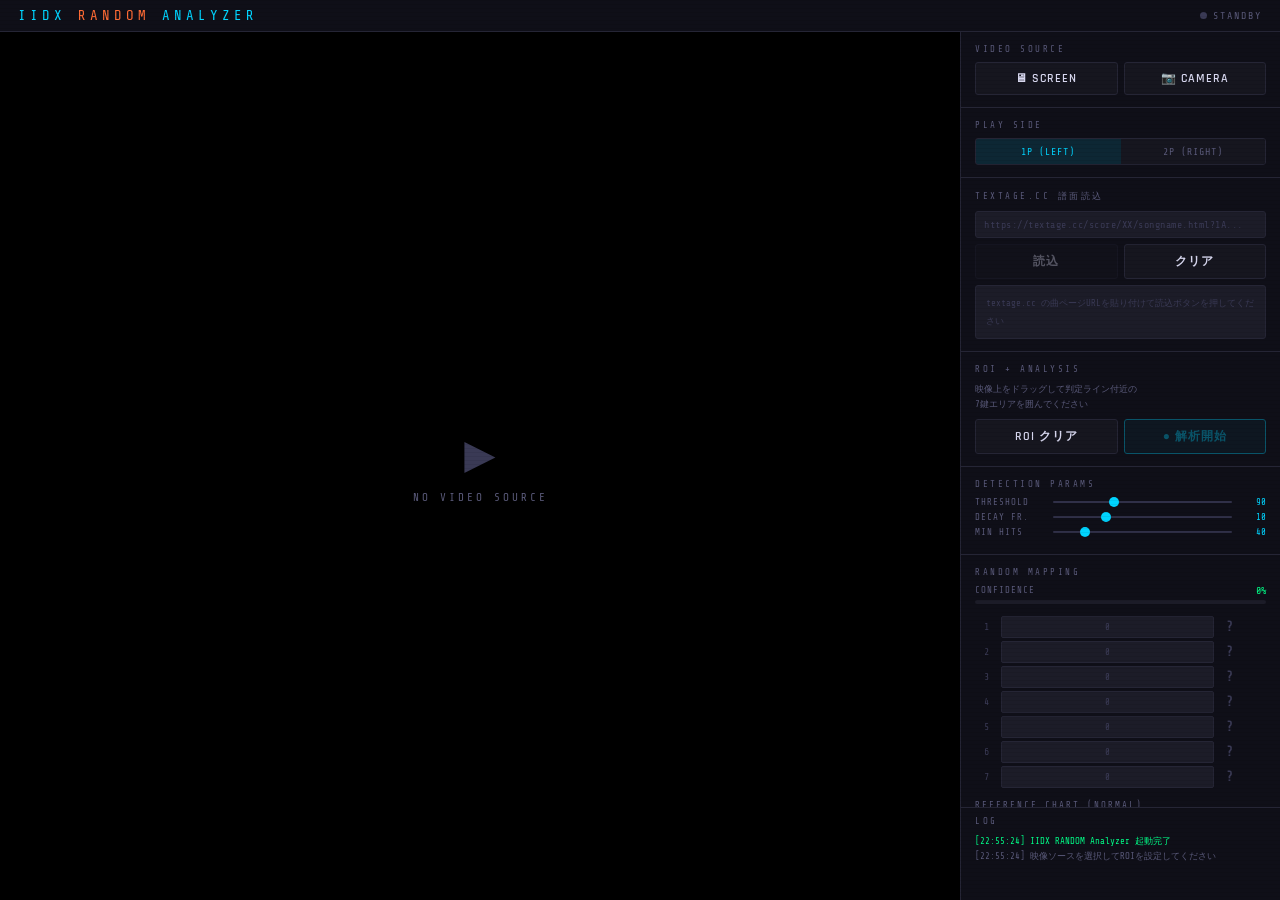
==== iidx_random_analyzer.html @ 2519cf81 "initial commit" ====
<!DOCTYPE html>
<html lang="ja">
<head>
<meta charset="UTF-8">
<meta name="viewport" content="width=device-width, initial-scale=1.0">
<title>IIDX RANDOM Analyzer</title>
<style>
@import url('https://fonts.googleapis.com/css2?family=Share+Tech+Mono&family=Rajdhani:wght@400;600;700&display=swap');

:root {
  --bg: #08080e;
  --surface: #0f0f18;
  --surface2: #16161f;
  --surface3: #1c1c28;
  --border: #252535;
  --border2: #303048;
  --accent: #00d4ff;
  --accent-dim: rgba(0,212,255,0.12);
  --accent2: #ff6b35;
  --text: #d8d8f0;
  --text-muted: #5a5a7a;
  --text-dim: #3a3a55;
  --green: #00ff88;
  --yellow: #ffcc00;
  --red: #ff4455;
  --lane-black: #ff3355;
  --lane-white: #e8e8ff;
  --scratch: #4488ff;
  --font-mono: 'Share Tech Mono', monospace;
  --font-ui: 'Rajdhani', sans-serif;
}

*, *::before, *::after { box-sizing: border-box; margin: 0; padding: 0; }

body {
  background: var(--bg);
  color: var(--text);
  font-family: var(--font-ui);
  height: 100vh;
  overflow: hidden;
  display: flex;
  flex-direction: column;
}

/* scanlines */
body::after {
  content: '';
  position: fixed; inset: 0;
  background: repeating-linear-gradient(0deg,transparent,transparent 3px,rgba(0,0,0,0.06) 3px,rgba(0,0,0,0.06) 4px);
  pointer-events: none;
  z-index: 9998;
}

/* ─── HEADER ─── */
.header {
  display: flex;
  align-items: center;
  justify-content: space-between;
  padding: 8px 18px;
  background: var(--surface);
  border-bottom: 1px solid var(--border);
  flex-shrink: 0;
  position: relative;
  z-index: 10;
}
.logo {
  font-family: var(--font-mono);
  font-size: 14px;
  letter-spacing: 4px;
  color: var(--accent);
}
.logo em { color: var(--accent2); font-style: normal; }
.header-right { display: flex; align-items: center; gap: 16px; }
.status-pill {
  display: flex; align-items: center; gap: 6px;
  font-family: var(--font-mono); font-size: 10px;
  letter-spacing: 2px; color: var(--text-muted);
}
.status-dot {
  width: 7px; height: 7px; border-radius: 50%;
  background: var(--text-dim);
  transition: background 0.3s, box-shadow 0.3s;
}
.status-dot.live { background: var(--green); box-shadow: 0 0 8px var(--green); animation: blink 1.5s infinite; }
.status-dot.detect { background: var(--yellow); box-shadow: 0 0 8px var(--yellow); animation: blink 0.7s infinite; }
.status-dot.error { background: var(--red); }
@keyframes blink { 0%,100%{opacity:1} 50%{opacity:.3} }

/* ─── MAIN LAYOUT ─── */
.main {
  display: grid;
  grid-template-columns: 1fr 320px;
  flex: 1;
  overflow: hidden;
}

/* ─── VIDEO PANEL ─── */
.video-panel {
  position: relative;
  background: #000;
  overflow: hidden;
}
video, #overlayCanvas, #roiCanvas {
  position: absolute; inset: 0;
  width: 100%; height: 100%;
  object-fit: contain;
}
#overlayCanvas { z-index: 2; pointer-events: none; }
#roiCanvas { z-index: 3; }

.no-source {
  position: absolute; inset: 0; z-index: 4;
  display: flex; flex-direction: column;
  align-items: center; justify-content: center; gap: 10px;
}
.no-source-icon {
  font-family: var(--font-mono);
  font-size: 52px; color: var(--text-dim);
  line-height: 1;
}
.no-source-text {
  font-family: var(--font-mono);
  font-size: 11px; letter-spacing: 3px; color: var(--text-muted);
}

/* ─── RIGHT PANEL ─── */
.right-panel {
  background: var(--surface);
  border-left: 1px solid var(--border);
  display: flex;
  flex-direction: column;
  overflow: hidden;
}

.panel-block {
  padding: 12px 14px;
  border-bottom: 1px solid var(--border);
  flex-shrink: 0;
}
.block-title {
  font-family: var(--font-mono);
  font-size: 9px; letter-spacing: 2.5px;
  color: var(--text-muted);
  margin-bottom: 8px;
  text-transform: uppercase;
}

/* ─── BUTTONS ─── */
.btn-row { display: flex; gap: 6px; }
.btn {
  flex: 1; padding: 8px 6px;
  background: var(--surface2);
  border: 1px solid var(--border);
  color: var(--text);
  font-family: var(--font-ui); font-weight: 600; font-size: 12px;
  letter-spacing: 1px; cursor: pointer; border-radius: 3px;
  transition: border-color 0.15s, color 0.15s, background 0.15s;
  white-space: nowrap;
}
.btn:hover:not(:disabled) { border-color: var(--accent); color: var(--accent); }
.btn:disabled { opacity: 0.35; cursor: not-allowed; }
.btn.on { border-color: var(--accent); background: var(--accent-dim); color: var(--accent); }
.btn.danger { border-color: var(--red); color: var(--red); }
.btn.danger:hover { background: rgba(255,68,85,0.08); }

/* ─── SIDE TOGGLE ─── */
.side-toggle {
  display: flex;
  border: 1px solid var(--border); border-radius: 3px; overflow: hidden;
}
.side-btn {
  flex: 1; padding: 7px;
  background: var(--surface2);
  border: none; cursor: pointer;
  font-family: var(--font-mono); font-size: 10px; letter-spacing: 1px;
  color: var(--text-muted);
  transition: background 0.15s, color 0.15s;
}
.side-btn.on { background: var(--accent-dim); color: var(--accent); }

/* ─── TEXTAGE SECTION ─── */
.url-input {
  width: 100%;
  background: var(--surface3);
  border: 1px solid var(--border);
  color: var(--text);
  font-family: var(--font-mono);
  font-size: 10px; letter-spacing: 0.5px;
  padding: 7px 8px; border-radius: 3px;
  margin-bottom: 6px;
  outline: none;
}
.url-input:focus { border-color: var(--accent); }
.url-input::placeholder { color: var(--text-dim); }

.chart-info-box {
  background: var(--surface3);
  border: 1px solid var(--border);
  border-radius: 3px;
  padding: 8px 10px;
  font-family: var(--font-mono);
  font-size: 10px; line-height: 1.8;
  color: var(--text-muted);
  min-height: 50px;
}
.chart-info-box .info-title { color: var(--accent); font-size: 11px; }
.chart-info-box .info-meta { color: var(--text-muted); }

/* ─── LANE MAPPING ─── */
.mapping-scroll {
  flex: 1; overflow-y: auto;
  padding: 12px 14px;
}

.conf-row {
  display: flex; justify-content: space-between; align-items: center;
  margin-bottom: 4px;
}
.conf-label { font-family: var(--font-mono); font-size: 9px; letter-spacing: 1px; color: var(--text-muted); }
.conf-pct { font-family: var(--font-mono); font-size: 10px; color: var(--green); }
.conf-track {
  height: 4px; background: var(--surface3); border-radius: 2px; margin-bottom: 12px; overflow: hidden;
}
.conf-fill {
  height: 100%; width: 0%; border-radius: 2px;
  background: var(--green);
  transition: width 0.5s, background 0.3s;
}

/* lane rows */
.lane-rows { display: flex; flex-direction: column; gap: 3px; margin-bottom: 12px; }
.lane-row {
  display: grid;
  grid-template-columns: 22px 1fr 22px 22px;
  align-items: center; gap: 4px;
}
.lane-idx {
  font-family: var(--font-mono); font-size: 10px;
  color: var(--text-dim); text-align: center;
}
.lane-bar-wrap {
  position: relative; height: 22px;
  background: var(--surface3);
  border: 1px solid var(--border);
  border-radius: 2px; overflow: hidden;
}
.lane-bar-fill {
  position: absolute; left: 0; top: 0; bottom: 0; width: 0%;
  transition: width 0.15s, background 0.3s;
}
.lane-bar-text {
  position: absolute; inset: 0;
  display: flex; align-items: center; justify-content: center;
  font-family: var(--font-mono); font-size: 9px;
  color: var(--text-muted);
  pointer-events: none;
}
.lane-orig {
  font-family: var(--font-mono); font-size: 13px; font-weight: bold;
  text-align: center;
}
.lane-orig.white { color: var(--lane-white); }
.lane-orig.black { color: var(--lane-black); }
.lane-orig.unknown { color: var(--text-dim); }
.lane-match {
  font-size: 11px; text-align: center;
}

/* chart reference preview */
.chart-ref-title {
  font-family: var(--font-mono); font-size: 9px; letter-spacing: 2px;
  color: var(--text-muted); margin-bottom: 6px;
}
.chart-ref-canvas-wrap {
  background: var(--surface3);
  border: 1px solid var(--border);
  border-radius: 3px;
  overflow: hidden;
  height: 120px;
  position: relative;
}
#chartRefCanvas {
  width: 100%; height: 100%;
}

/* ─── PARAMS ─── */
.param-row {
  display: flex; align-items: center; gap: 6px; margin-bottom: 5px;
}
.param-name {
  font-family: var(--font-mono); font-size: 9px; letter-spacing: 1px;
  color: var(--text-muted); min-width: 72px;
}
.param-val {
  font-family: var(--font-mono); font-size: 9px; color: var(--accent);
  min-width: 28px; text-align: right;
}
input[type=range] {
  flex: 1; -webkit-appearance: none; appearance: none;
  height: 2px; background: var(--border2); border-radius: 1px; outline: none;
}
input[type=range]::-webkit-slider-thumb {
  -webkit-appearance: none; width: 10px; height: 10px;
  border-radius: 50%; background: var(--accent); cursor: pointer;
}

/* ─── LOG ─── */
.log-block {
  padding: 8px 14px 10px;
  border-top: 1px solid var(--border);
  flex-shrink: 0;
}
#logBox {
  font-family: var(--font-mono); font-size: 9px;
  color: var(--text-muted);
  height: 56px; overflow-y: auto; line-height: 1.7;
}
.log-ok { color: var(--green); }
.log-warn { color: var(--yellow); }
.log-info { color: var(--accent); }
.log-err { color: var(--red); }

/* ─── ROI MODE ─── */
#roiCanvas.drawing { cursor: crosshair; }

/* scrollbar */
::-webkit-scrollbar { width: 3px; height: 3px; }
::-webkit-scrollbar-track { background: transparent; }
::-webkit-scrollbar-thumb { background: var(--border2); border-radius: 2px; }

/* loading spinner */
.spinner {
  display: inline-block; width: 10px; height: 10px;
  border: 1.5px solid var(--border2); border-top-color: var(--accent);
  border-radius: 50%; animation: spin 0.6s linear infinite; margin-left: 6px;
}
@keyframes spin { to { transform: rotate(360deg); } }
</style>
</head>
<body>

<header class="header">
  <div class="logo">IIDX <em>RANDOM</em> ANALYZER</div>
  <div class="header-right">
    <div class="status-pill">
      <div class="status-dot" id="statusDot"></div>
      <span id="statusLabel">STANDBY</span>
    </div>
  </div>
</header>

<div class="main">
  <!-- ── 左: 映像 ── -->
  <div class="video-panel">
    <video id="srcVideo" autoplay muted playsinline></video>
    <canvas id="overlayCanvas"></canvas>
    <canvas id="roiCanvas"></canvas>
    <div class="no-source" id="noSource">
      <div class="no-source-icon">▶</div>
      <div class="no-source-text">NO VIDEO SOURCE</div>
    </div>
  </div>

  <!-- ── 右: コントロール ── -->
  <div class="right-panel">

    <!-- 映像ソース -->
    <div class="panel-block">
      <div class="block-title">VIDEO SOURCE</div>
      <div class="btn-row">
        <button class="btn" id="btnScreen" onclick="startSource('screen')">🖥 SCREEN</button>
        <button class="btn" id="btnCamera" onclick="startSource('camera')">📷 CAMERA</button>
        <button class="btn danger" id="btnStop" onclick="stopSource()" style="display:none">■ STOP</button>
      </div>
    </div>

    <!-- プレイサイド -->
    <div class="panel-block">
      <div class="block-title">PLAY SIDE</div>
      <div class="side-toggle">
        <button class="side-btn on" id="s1p" onclick="setSide('1P')">1P (LEFT)</button>
        <button class="side-btn" id="s2p" onclick="setSide('2P')">2P (RIGHT)</button>
      </div>
    </div>

    <!-- textage.cc 譜面取得 -->
    <div class="panel-block">
      <div class="block-title">TEXTAGE.CC 譜面読込</div>
      <input class="url-input" id="textageUrl"
        placeholder="https://textage.cc/score/XX/songname.html?1A..."
        oninput="onUrlInput(this.value)">
      <div class="btn-row" style="margin-bottom:6px">
        <button class="btn" id="btnFetch" onclick="fetchChart()" disabled>読込</button>
        <button class="btn" onclick="clearChart()">クリア</button>
      </div>
      <div class="chart-info-box" id="chartInfoBox">
        <span style="color:var(--text-dim);font-size:9px">textage.cc の曲ページURLを貼り付けて読込ボタンを押してください</span>
      </div>
    </div>

    <!-- ROI 設定 + 解析 -->
    <div class="panel-block">
      <div class="block-title">ROI + ANALYSIS</div>
      <div style="font-family:var(--font-mono);font-size:9px;color:var(--text-muted);margin-bottom:6px;line-height:1.7" id="roiHintText">
        映像上をドラッグして判定ライン付近の<br>7鍵エリアを囲んでください
      </div>
      <div class="btn-row">
        <button class="btn" onclick="clearROI()">ROI クリア</button>
        <button class="btn on" id="btnAnalyze" onclick="toggleAnalysis()" disabled>● 解析開始</button>
      </div>
    </div>

    <!-- 検出パラメータ -->
    <div class="panel-block">
      <div class="block-title">DETECTION PARAMS</div>
      <div class="param-row">
        <span class="param-name">THRESHOLD</span>
        <input type="range" id="prThreshold" min="20" max="230" value="90" oninput="setParam('threshold',+this.value)">
        <span class="param-val" id="pvThreshold">90</span>
      </div>
      <div class="param-row">
        <span class="param-name">DECAY FR.</span>
        <input type="range" id="prDecay" min="2" max="30" value="10" oninput="setParam('decay',+this.value)">
        <span class="param-val" id="pvDecay">10</span>
      </div>
      <div class="param-row">
        <span class="param-name">MIN HITS</span>
        <input type="range" id="prMinHits" min="10" max="200" value="40" oninput="setParam('minHits',+this.value)">
        <span class="param-val" id="pvMinHits">40</span>
      </div>
    </div>

    <!-- レーンマッピング結果 -->
    <div class="mapping-scroll">
      <div class="block-title">RANDOM MAPPING</div>

      <!-- 信頼度 -->
      <div class="conf-row">
        <span class="conf-label">CONFIDENCE</span>
        <span class="conf-pct" id="confPct">0%</span>
      </div>
      <div class="conf-track"><div class="conf-fill" id="confFill"></div></div>

      <!-- レーン行 (JS生成) -->
      <div class="lane-rows" id="laneRows"></div>

      <!-- 正規譜面プレビュー -->
      <div class="chart-ref-title">REFERENCE CHART (NORMAL)</div>
      <div class="chart-ref-canvas-wrap">
        <canvas id="chartRefCanvas"></canvas>
      </div>

      <div class="btn-row" style="margin-top:10px">
        <button class="btn" onclick="resetMapping()">RESET</button>
        <button class="btn" onclick="exportResult()">EXPORT</button>
      </div>
    </div>

    <!-- ログ -->
    <div class="log-block">
      <div class="block-title">LOG</div>
      <div id="logBox"></div>
    </div>

  </div><!-- /right-panel -->
</div><!-- /main -->

<script>
// =====================================================
// 定数
// =====================================================
const LANES = 7; // 1-7鍵
// KEY_TYPE[i] (i=0..6 → lane 1..7): true=白鍵, false=黒鍵
const KEY_TYPE = [false, true, false, true, false, true, false];
// textage.cc base64 文字列
const B64 = "ABCDEFGHIJKLMNOPQRSTUVWXYZabcdefghijklmnopqrstuvwxyz0123456789+/";

// =====================================================
// 状態
// =====================================================
let stream = null;
let analyzeRunning = false;
let rafId = null;
let playSide = '1P';

// ROI: 映像ピクセル座標 (null or {x,y,w,h})
let roi = null;
let dragging = false;
let dragStart = {x:0,y:0};

// 検出パラメータ
let params = { threshold:90, decay:10, minHits:40 };

// 各表示レーン (0-6) の統計
let hitCount   = new Array(LANES).fill(0); // 累積ヒット数
let brightness = new Array(LANES).fill(0); // 直近輝度
let decayTimer = new Array(LANES).fill(0); // アクティブ減衰

// マッピング結果: mappedOrig[dispLane] = origLane(1-7) or null
let mappedOrig = new Array(LANES).fill(null);

// 正規譜面データ (textageから取得)
let chartData = null; // { title, artist, bpm, notes:[[laneIdx(0-6), position],...] }

// =====================================================
// DOM
// =====================================================
const video      = document.getElementById('srcVideo');
const overCanvas = document.getElementById('overlayCanvas');
const roiCanvas  = document.getElementById('roiCanvas');
const octx       = overCanvas.getContext('2d');
const rctx       = roiCanvas.getContext('2d');
const refCanvas  = document.getElementById('chartRefCanvas');
const rfctx      = refCanvas.getContext('2d');
const noSource   = document.getElementById('noSource');

// =====================================================
// ログ
// =====================================================
function log(msg, cls='') {
  const box = document.getElementById('logBox');
  const d = document.createElement('div');
  if(cls) d.className = cls;
  const t = new Date().toLocaleTimeString('ja-JP',{hour:'2-digit',minute:'2-digit',second:'2-digit'});
  d.textContent = `[${t}] ${msg}`;
  box.appendChild(d);
  box.scrollTop = box.scrollHeight;
  while(box.children.length > 80) box.firstChild.remove();
}

// =====================================================
// ステータス
// =====================================================
function setStatus(label, state='') {
  document.getElementById('statusLabel').textContent = label;
  document.getElementById('statusDot').className = 'status-dot' + (state?' '+state:'');
}

// =====================================================
// 映像ソース
// =====================================================
async function startSource(type) {
  try {
    if(stream) stopSource();
    if(type === 'screen') {
      stream = await navigator.mediaDevices.getDisplayMedia({video:{frameRate:60,cursor:'never'},audio:false});
    } else {
      stream = await navigator.mediaDevices.getUserMedia({video:{width:1920,height:1080,frameRate:60},audio:false});
    }
    video.srcObject = stream;
    await video.play();
    noSource.style.display = 'none';
    document.getElementById('btnStop').style.display = '';
    document.getElementById('btnScreen').classList.toggle('on', type==='screen');
    document.getElementById('btnCamera').classList.toggle('on', type==='camera');
    document.getElementById('btnAnalyze').disabled = false;
    setStatus('LIVE', 'live');
    stream.getVideoTracks()[0].onended = () => stopSource();
    video.addEventListener('loadedmetadata', () => {
      const w=video.videoWidth, h=video.videoHeight;
      overCanvas.width = roiCanvas.width = w;
      overCanvas.height = roiCanvas.height = h;
      log(`映像: ${w}×${h}`, 'log-info');
    }, {once:true});
    log(`${type==='screen'?'画面':'カメラ'}キャプチャ開始`, 'log-ok');
  } catch(e) {
    log('映像取得失敗: '+e.message, 'log-err');
  }
}

function stopSource() {
  stream?.getTracks().forEach(t=>t.stop());
  stream = null;
  video.srcObject = null;
  noSource.style.display = '';
  document.getElementById('btnStop').style.display = 'none';
  document.getElementById('btnScreen').classList.remove('on');
  document.getElementById('btnCamera').classList.remove('on');
  document.getElementById('btnAnalyze').disabled = true;
  stopAnalysis();
  setStatus('STANDBY');
  log('映像停止');
}

// =====================================================
// ROI ドラッグ
// =====================================================
function getCanvasPos(e) {
  const r = roiCanvas.getBoundingClientRect();
  const sx = roiCanvas.width / r.width;
  const sy = roiCanvas.height / r.height;
  const cx = e.touches ? e.touches[0].clientX : e.clientX;
  const cy = e.touches ? e.touches[0].clientY : e.clientY;
  return { x:(cx-r.left)*sx, y:(cy-r.top)*sy };
}

roiCanvas.addEventListener('mousedown', e => { if(!stream) return; dragging=true; dragStart=getCanvasPos(e); });
roiCanvas.addEventListener('mousemove', e => {
  if(!dragging) return;
  const p=getCanvasPos(e);
  roi = {x:Math.min(dragStart.x,p.x), y:Math.min(dragStart.y,p.y), w:Math.abs(p.x-dragStart.x), h:Math.abs(p.y-dragStart.y)};
  drawROI();
});
roiCanvas.addEventListener('mouseup', e => {
  dragging=false;
  if(roi?.w>10 && roi?.h>10) {
    document.getElementById('roiHintText').innerHTML = `ROI設定済: ${Math.round(roi.w)}×${Math.round(roi.h)}px<br>解析を開始してください`;
    log(`ROI: x=${Math.round(roi.x)} y=${Math.round(roi.y)} w=${Math.round(roi.w)} h=${Math.round(roi.h)}`, 'log-ok');
  }
});
roiCanvas.addEventListener('touchstart', e=>{e.preventDefault();dragging=true;dragStart=getCanvasPos(e);},{passive:false});
roiCanvas.addEventListener('touchmove', e=>{e.preventDefault();const p=getCanvasPos(e);roi={x:Math.min(dragStart.x,p.x),y:Math.min(dragStart.y,p.y),w:Math.abs(p.x-dragStart.x),h:Math.abs(p.y-dragStart.y)};drawROI();},{passive:false});
roiCanvas.addEventListener('touchend', e=>{dragging=false;},{passive:false});

function drawROI() {
  rctx.clearRect(0,0,roiCanvas.width,roiCanvas.height);
  if(!roi||roi.w<2||roi.h<2) return;
  // ROI外を暗く
  rctx.fillStyle='rgba(0,0,0,0.5)';
  rctx.fillRect(0,0,roiCanvas.width,roiCanvas.height);
  rctx.clearRect(roi.x,roi.y,roi.w,roi.h);
  // 枠
  rctx.strokeStyle='#00d4ff';
  rctx.lineWidth=1.5;
  rctx.strokeRect(roi.x,roi.y,roi.w,roi.h);
  // レーン分割
  rctx.strokeStyle='rgba(0,212,255,0.3)';
  rctx.lineWidth=0.5;
  rctx.setLineDash([3,3]);
  for(let i=1;i<LANES;i++){
    const lx=roi.x+roi.w*(i/LANES);
    rctx.beginPath(); rctx.moveTo(lx,roi.y); rctx.lineTo(lx,roi.y+roi.h); rctx.stroke();
  }
  rctx.setLineDash([]);
  // レーン番号
  rctx.fillStyle='#00d4ff';
  rctx.font='10px "Share Tech Mono"';
  for(let i=0;i<LANES;i++){
    const lx=roi.x+roi.w*((i+0.5)/LANES);
    rctx.fillText(i+1, lx-3, roi.y-5);
  }
}

function clearROI() {
  roi=null;
  rctx.clearRect(0,0,roiCanvas.width,roiCanvas.height);
  document.getElementById('roiHintText').innerHTML='映像上をドラッグして判定ライン付近の<br>7鍵エリアを囲んでください';
  log('ROIクリア');
}

// =====================================================
// 解析
// =====================================================
function toggleAnalysis() {
  if(analyzeRunning) stopAnalysis();
  else startAnalysis();
}

function startAnalysis() {
  if(!stream){log('映像ソースを選択してください','log-warn');return;}
  if(!roi){log('ROIを設定してください','log-warn');return;}
  analyzeRunning=true;
  hitCount.fill(0); brightness.fill(0); decayTimer.fill(0); mappedOrig.fill(null);
  document.getElementById('btnAnalyze').textContent='■ 解析停止';
  setStatus('DETECTING','detect');
  log('解析開始','log-ok');
  loop();
}

function stopAnalysis() {
  analyzeRunning=false;
  if(rafId){cancelAnimationFrame(rafId);rafId=null;}
  document.getElementById('btnAnalyze').textContent='● 解析開始';
  if(stream) setStatus('LIVE','live');
  log('解析停止');
}

function loop() {
  if(!analyzeRunning) return;
  processFrame();
  rafId=requestAnimationFrame(loop);
}

// =====================================================
// フレーム処理 (輝度検出)
// =====================================================
function processFrame() {
  if(!roi||video.readyState<2) return;
  const vw=video.videoWidth, vh=video.videoHeight;
  if(!vw||!vh) return;

  // offscreen canvas でピクセル取得
  const oc=document.createElement('canvas');
  oc.width=vw; oc.height=vh;
  const ox=oc.getContext('2d');
  ox.drawImage(video,0,0);

  const sampleCY = roi.y + roi.h*0.5;
  const sampleHH = Math.max(1, roi.h*0.25);
  const now = performance.now();

  const detected = [];
  for(let l=0;l<LANES;l++){
    const lx = roi.x + roi.w*(l/LANES);
    const lw = roi.w/LANES;
    const sx = Math.floor(lx + lw*0.15);
    const sw = Math.max(1, Math.floor(lw*0.7));
    const sy = Math.floor(sampleCY - sampleHH);
    const sh = Math.max(1, Math.floor(sampleHH*2));
    let img;
    try { img=ox.getImageData(sx,sy,sw,sh); } catch(e){continue;}
    const d=img.data;
    let sum=0;
    for(let p=0;p<d.length;p+=4){
      sum += 0.299*d[p] + 0.587*d[p+1] + 0.114*d[p+2];
    }
    const avg = sum / (sw*sh);
    brightness[l] = avg;
    if(avg > params.threshold){
      detected.push(l);
      hitCount[l]++;
      decayTimer[l] = params.decay;
    } else {
      if(decayTimer[l]>0) decayTimer[l]--;
    }
  }

  updateMapping();
  drawOverlay(detected);
  updateUI();
}

// =====================================================
// RANDOMマッピング推定
// =====================================================
function updateMapping() {
  const total = hitCount.reduce((a,b)=>a+b,0);
  const confEl = document.getElementById('confFill');
  const pctEl  = document.getElementById('confPct');

  if(total < params.minHits) {
    mappedOrig.fill(null);
    confEl.style.width='0%';
    pctEl.textContent='0%';
    return;
  }

  // 白鍵/黒鍵別に頻度で割り当て
  // IIDX標準配列: 1=黒,2=白,3=黒,4=白,5=黒,6=白,7=黒
  // 白鍵は出現頻度高め → 高頻度display laneに白鍵オリジナルを割り当て
  const byFreq = hitCount.map((c,i)=>({lane:i,c})).sort((a,b)=>b.c-a.c);
  const highDisp = byFreq.slice(0,3).map(x=>x.lane).sort((a,b)=>a-b); // 上位3
  const lowDisp  = byFreq.slice(3).map(x=>x.lane).sort((a,b)=>a-b);   // 下位4
  const whiteOrig=[2,4,6], blackOrig=[1,3,5,7];
  const newMap=new Array(LANES).fill(null);

  if(total >= params.minHits) {
    highDisp.forEach((d,i)=>{ if(i<whiteOrig.length) newMap[d]=whiteOrig[i]; });
    lowDisp.forEach((d,i)=>{ if(i<blackOrig.length) newMap[d]=blackOrig[i]; });
  }

  // 正規譜面データがある場合、ノーツ頻度との相関でマッピングを精緻化
  if(chartData && chartData.laneFreq) {
    refineMappingWithChart(newMap, total);
  } else {
    mappedOrig = newMap;
  }

  // 信頼度: データ量 + 分布の均一性
  const avgF=1/LANES;
  const variance=hitCount.reduce((s,c)=>s+Math.pow(c/total-avgF,2),0)/LANES;
  const maxVar=Math.pow(avgF,2)*(LANES-1)/LANES;
  const dataSc=Math.min(1,total/300);
  const uniformSc=chartData ? 0.9 : Math.max(0,1-variance/Math.max(maxVar,1e-9)*3);
  const conf=Math.min(100,Math.round((dataSc*0.55+uniformSc*0.45)*100));
  confEl.style.width=conf+'%';
  confEl.style.background=conf>70?'var(--green)':conf>40?'var(--yellow)':'var(--red)';
  pctEl.textContent=conf+'%';
  pctEl.style.color=conf>70?'var(--green)':conf>40?'var(--yellow)':'var(--red)';
}

// 正規譜面のレーン頻度と実測頻度の相関でマッピング精緻化
function refineMappingWithChart(baseMap, total) {
  if(!chartData?.laneFreq) { mappedOrig=baseMap; return; }
  // chartData.laneFreq[origLane 0-6] = 頻度
  // hitCount[dispLane 0-6] = 実測頻度
  // ハンガリアン法の代わりに最小コストマッチング (LANES=7なので全探索可)
  const orig=[0,1,2,3,4,5,6];
  const disp=[0,1,2,3,4,5,6];
  const ref=chartData.laneFreq;
  const refTotal=ref.reduce((a,b)=>a+b,0)||1;
  const hitTotal=hitCount.reduce((a,b)=>a+b,0)||1;

  // 全7!の順列は5040通り → 軽量化のため貪欲法
  const refNorm=ref.map(v=>v/refTotal);
  const hitNorm=hitCount.map(v=>v/hitTotal);
  // display lane を ref 頻度順に並べたorigとの対応を求める
  const refSorted=[...orig].sort((a,b)=>refNorm[b]-refNorm[a]);
  const hitSorted=[...disp].sort((a,b)=>hitNorm[b]-hitNorm[a]);
  const newMap=new Array(LANES).fill(null);
  // hitSorted[i] (表示レーン) <-> refSorted[i] (元レーン) と対応付け
  hitSorted.forEach((dispLane,i)=>{
    newMap[dispLane] = refSorted[i]+1; // 1-indexed
  });
  mappedOrig = newMap;
}

// =====================================================
// オーバーレイ描画
// =====================================================
function drawOverlay(detected) {
  const w=overCanvas.width, h=overCanvas.height;
  octx.clearRect(0,0,w,h);
  if(!roi) return;

  for(let l=0;l<LANES;l++){
    const lx=roi.x+roi.w*(l/LANES);
    const lw=roi.w/LANES;
    const dr=decayTimer[l]/params.decay;
    if(dr>0){
      const isActive=detected.includes(l);
      octx.fillStyle=isActive?'rgba(0,212,255,0.35)':`rgba(0,212,255,${dr*0.15})`;
      octx.fillRect(lx,roi.y,lw,roi.h);
    }
    // ROI枠
    octx.strokeStyle='rgba(0,212,255,0.6)';
    octx.lineWidth=1.2;
    octx.strokeRect(roi.x,roi.y,roi.w,roi.h);
  }
}

// =====================================================
// UI 更新
// =====================================================
function updateUI() {
  const container=document.getElementById('laneRows');
  container.innerHTML='';
  const total=hitCount.reduce((a,b)=>a+b,0)||1;
  for(let l=0;l<LANES;l++){
    const orig=mappedOrig[l];
    const fillPct=Math.min(100,(brightness[l]/255)*100);
    const active=decayTimer[l]>0;
    const origIsWhite=orig!==null&&KEY_TYPE[orig-1];
    const matchIcon = chartData&&orig!==null ? '✓' : '';

    const row=document.createElement('div');
    row.className='lane-row';
    row.innerHTML=`
      <div class="lane-idx">${l+1}</div>
      <div class="lane-bar-wrap">
        <div class="lane-bar-fill" style="width:${fillPct}%;background:${active?'var(--accent)':'rgba(0,212,255,0.18)'}"></div>
        <div class="lane-bar-text" style="color:${active?'var(--accent)':'var(--text-dim)'}">${Math.round(brightness[l])}</div>
      </div>
      <div class="lane-orig ${orig===null?'unknown':origIsWhite?'white':'black'}">${orig??'?'}</div>
      <div class="lane-match" style="color:var(--green)">${matchIcon}</div>
    `;
    container.appendChild(row);
  }
  drawRefChart();
}

// =====================================================
// 正規譜面プレビュー描画
// =====================================================
function drawRefChart() {
  const cw=refCanvas.width||refCanvas.offsetWidth||200;
  const ch=refCanvas.height||refCanvas.offsetHeight||120;
  refCanvas.width=cw; refCanvas.height=ch;
  rfctx.clearRect(0,0,cw,ch);
  rfctx.fillStyle='#16161f';
  rfctx.fillRect(0,0,cw,ch);

  if(!chartData||!chartData.notes||chartData.notes.length===0){
    rfctx.fillStyle='#3a3a55';
    rfctx.font='9px "Share Tech Mono"';
    rfctx.fillText('NO CHART DATA',8,20);
    return;
  }

  const notes=chartData.notes;
  const laneW=cw/LANES;
  // ノーツを位置ごとに描画（正規配置）
  const maxPos=notes.reduce((m,n)=>Math.max(m,n[1]),0)||1;

  // RANDOMマッピング後の配置を描画 (mappedOrigの逆引き)
  // origToDisp: origLane(1-7) -> dispLane(0-6)
  const origToDisp=new Array(8).fill(-1);
  mappedOrig.forEach((orig,disp)=>{ if(orig!==null) origToDisp[orig]=disp; });

  notes.forEach(([origLane, pos]) => {
    const disp = origToDisp[origLane+1]; // origLane is 0-indexed here
    const targetLane = disp>=0 ? disp : origLane;
    const x = targetLane * laneW;
    const y = ch - (pos/maxPos)*ch;
    const isBlack = !KEY_TYPE[origLane];
    rfctx.fillStyle = isBlack ? 'rgba(255,51,85,0.8)' : 'rgba(220,220,255,0.8)';
    rfctx.fillRect(x+1, y, laneW-2, 3);
  });

  // レーン区切り
  rfctx.strokeStyle='rgba(255,255,255,0.08)';
  rfctx.lineWidth=0.5;
  for(let i=1;i<LANES;i++){
    rfctx.beginPath(); rfctx.moveTo(i*laneW,0); rfctx.lineTo(i*laneW,ch); rfctx.stroke();
  }
}

// =====================================================
// textage.cc 譜面取得・解析
// =====================================================
function onUrlInput(val) {
  const ok = /textage\.cc\/score\/.+\.html/.test(val);
  document.getElementById('btnFetch').disabled = !ok;
}

async function fetchChart() {
  const rawUrl = document.getElementById('textageUrl').value.trim();
  if(!rawUrl) return;

  const infoBox = document.getElementById('chartInfoBox');
  infoBox.innerHTML = '<span style="color:var(--accent)">読込中<span class="spinner"></span></span>';
  log('textage.cc から譜面取得中...', 'log-info');

  try {
    // Anthropic APIを使用してCORS回避しつつ譜面HTMLを取得・解析
    const prompt = `以下のURLはbeatmania IIDXの譜面サイトtextage.ccのページURLです。
このURLのHTMLコンテンツを取得し、その中に含まれるJavaScript形式の譜面データを解析して、
SP(シングルプレー)の譜面情報をJSON形式で返してください。

URL: ${rawUrl}

HTML��は以下のような形式でデータが含まれます:
- genre, title, artist, bpm 変数: 曲情報
- sp[] 配列: 各小節の譜面パターン文字列
- tc[] 配列: BPM変化情報
- lnse 変数: ロングノーツ設定

譜面パターン文字列の解析ルール（textage.cc独自形式）:
B64="ABCDEFGHIJKLMNOPQRSTUVWXYZabcdefghijklmnopqrstuvwxyz0123456789+/"
"#"始まりの場合: "#"の次の文字で種別を判定
- 大文字(C,D,E,F,G,H,I,J等): 白鍵/黒鍵のノーツパターン
- 各B64文字をdecodeして各レーン(1-7,SCR)のノーツ位置を特定

以下のJSON形式で返答してください（コードブロック不要、JSONのみ）:
{
  "title": "曲名",
  "artist": "アーティスト名",
  "bpm": "BPM情報",
  "difficulty": "難易度(NORMAL/HYPER/ANOTHER等)",
  "noteCount": 総ノーツ数,
  "laneFrequency": [lane1のノーツ数, lane2, lane3, lane4, lane5, lane6, lane7],
  "sampleNotes": [[レーン番号0-6, 小節内位置0-383], ...先頭50ノーツのみ]
}
取得できない場合は {"error": "理由"} を返してください。`;

    const res = await fetch('https://api.anthropic.com/v1/messages', {
      method:'POST',
      headers:{'Content-Type':'application/json'},
      body: JSON.stringify({
        model:'claude-sonnet-4-20250514',
        max_tokens:1000,
        tools:[{type:'web_search_20250305',name:'web_search'}],
        messages:[{role:'user',content:prompt}]
      })
    });

    const data = await res.json();
    // テキスト部分を抽出
    const textParts = (data.content||[]).filter(b=>b.type==='text').map(b=>b.text).join('\n');

    let parsed;
    try {
      // JSON部分を抽出
      const jsonMatch = textParts.match(/\{[\s\S]*\}/);
      parsed = jsonMatch ? JSON.parse(jsonMatch[0]) : null;
    } catch(e) {
      parsed = null;
    }

    if(parsed && !parsed.error && parsed.title) {
      applyChartData(parsed, rawUrl);
    } else {
      // フォールバック: URLから難易度・曲名を推測して手動入力モード提示
      const err = parsed?.error || '譜面データを解析できませんでした';
      log('API解析失敗: '+err+' (統計モードで継続)', 'log-warn');
      infoBox.innerHTML = `<span style="color:var(--yellow)">⚠ ${err}<br>統計ベースのマッピングモードで動作します</span>`;
      chartData = null;
    }
  } catch(e) {
    log('取得エラー: '+e.message, 'log-err');
    infoBox.innerHTML = `<span style="color:var(--red)">エラー: ${e.message}</span>`;
    chartData = null;
  }
}

function applyChartData(parsed, url) {
  // URL から難易度判定
  const qs = url.split('?')[1]||'';
  const diffChar = qs.charAt(1)||'';
  const diffMap = {N:'NORMAL',H:'HYPER',A:'ANOTHER',X:'LEGGENDARIA',P:'BEGINNER'};
  const diff = diffMap[diffChar.toUpperCase()]||parsed.difficulty||'UNKNOWN';

  chartData = {
    title: parsed.title,
    artist: parsed.artist,
    bpm: parsed.bpm,
    difficulty: diff,
    noteCount: parsed.noteCount||0,
    laneFreq: parsed.laneFrequency||new Array(7).fill(0),
    notes: (parsed.sampleNotes||[]).map(([l,p])=>[l,p])
  };

  const infoBox=document.getElementById('chartInfoBox');
  infoBox.innerHTML=`
    <div class="info-title">${chartData.title}</div>
    <div class="info-meta">${chartData.artist} / BPM ${chartData.bpm}</div>
    <div class="info-meta">${chartData.difficulty} / ${chartData.noteCount}notes</div>
    <div style="margin-top:4px;color:var(--green);font-size:9px">✓ 譜面データ読込完了</div>
  `;
  log(`譜面読込: ${chartData.title} [${diff}] ${chartData.noteCount}notes`, 'log-ok');
  drawRefChart();
}

function clearChart() {
  chartData=null;
  document.getElementById('textageUrl').value='';
  document.getElementById('btnFetch').disabled=true;
  document.getElementById('chartInfoBox').innerHTML='<span style="color:var(--text-dim);font-size:9px">textage.cc の曲ページURLを貼り付けて読込ボタンを押してください</span>';
  log('譜面データクリア');
  drawRefChart();
}

// =====================================================
// リセット・エクスポート
// =====================================================
function resetMapping() {
  hitCount.fill(0); brightness.fill(0); decayTimer.fill(0); mappedOrig.fill(null);
  document.getElementById('confFill').style.width='0%';
  document.getElementById('confPct').textContent='0%';
  updateUI();
  log('マッピングリセット', 'log-info');
}

function exportResult() {
  const result = {
    timestamp: new Date().toISOString(),
    playSide,
    chartTitle: chartData?.title||null,
    difficulty: chartData?.difficulty||null,
    mapping: mappedOrig.map((orig,disp)=>({
      displayLane: disp+1,
      originalLane: orig,
      keyType: orig===null?null:(KEY_TYPE[orig-1]?'white':'black'),
      hitCount: hitCount[disp]
    })),
    totalHits: hitCount.reduce((a,b)=>a+b,0)
  };
  const a=document.createElement('a');
  a.href=URL.createObjectURL(new Blob([JSON.stringify(result,null,2)],{type:'application/json'}));
  a.download=`iidx_random_${Date.now()}.json`;
  a.click();
  log('エクスポート完了','log-ok');
}

// =====================================================
// パラメータ
// =====================================================
function setParam(name, val) {
  params[name]=val;
  document.getElementById('pv'+name.charAt(0).toUpperCase()+name.slice(1)).textContent=val;
}

// =====================================================
// プレイサイド
// =====================================================
function setSide(side) {
  playSide=side;
  document.getElementById('s1p').classList.toggle('on',side==='1P');
  document.getElementById('s2p').classList.toggle('on',side==='2P');
  log('プレイサイド: '+side);
}

// =====================================================
// 初期化
// =====================================================
(function init(){
  updateUI();
  log('IIDX RANDOM Analyzer 起動完了','log-ok');
  log('映像ソースを選択してROIを設定してください');
  // refCanvas サイズ
  const wrap=document.querySelector('.chart-ref-canvas-wrap');
  if(wrap){
    const obs=new ResizeObserver(()=>{
      refCanvas.width=wrap.offsetWidth;
      refCanvas.height=wrap.offsetHeight;
      drawRefChart();
    });
    obs.observe(wrap);
  }
})();
</script>
</body>
</html>
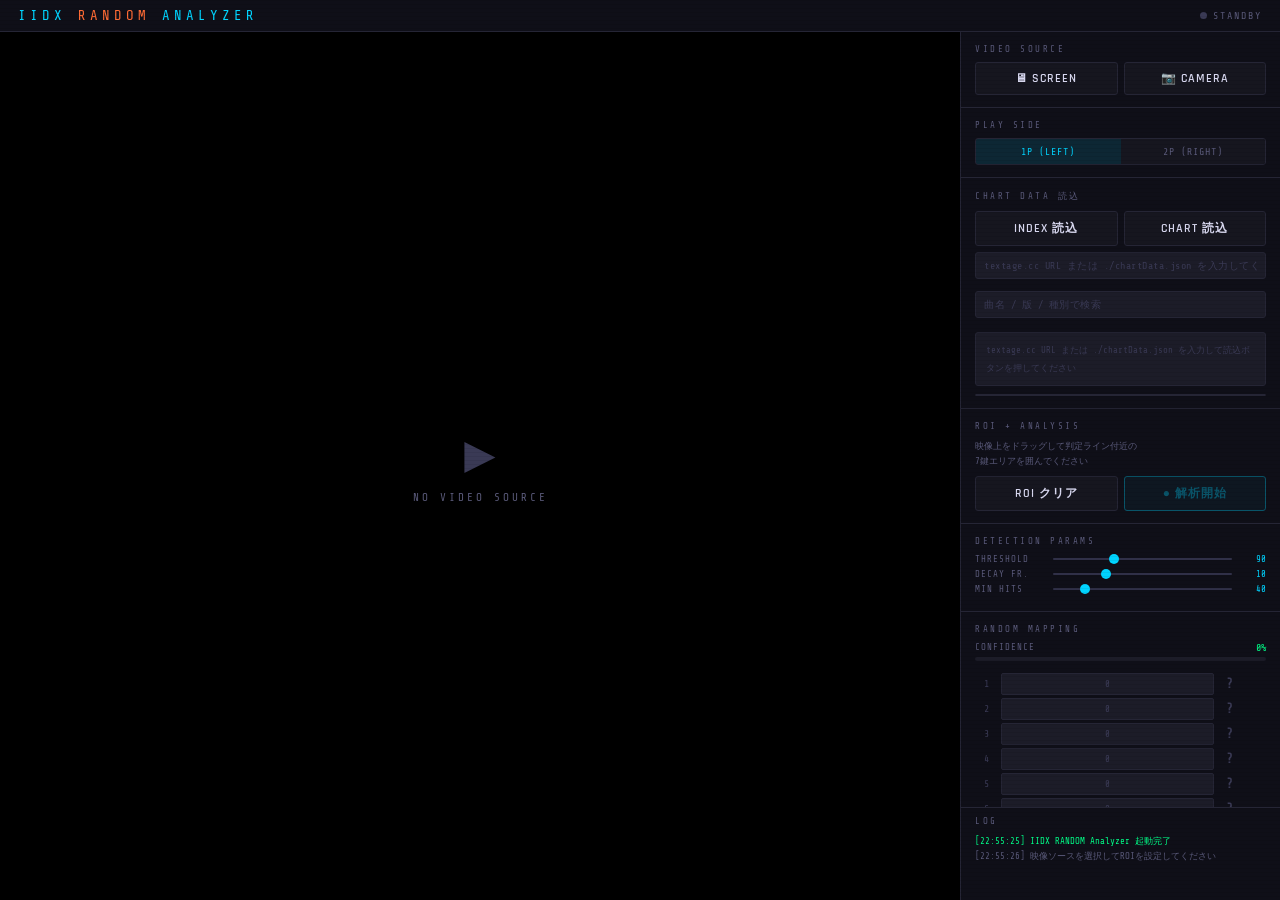
==== commit 228e62bc: "iidx-memoのapiを呼び出す" ====
--- a/iidx_random_analyzer.html
+++ b/iidx_random_analyzer.html
@@ -205,6 +205,29 @@
 }
 .chart-info-box .info-title { color: var(--accent); font-size: 11px; }
 .chart-info-box .info-meta { color: var(--text-muted); }
+.chart-index-list {
+  margin-top: 8px;
+  max-height: 160px;
+  overflow-y: auto;
+  background: var(--surface3);
+  border: 1px solid var(--border);
+  border-radius: 3px;
+}
+.chart-index-item {
+  display: flex;
+  flex-direction: column;
+  gap: 4px;
+  padding: 8px 10px;
+  border-bottom: 1px solid var(--border);
+  cursor: pointer;
+  font-family: var(--font-mono);
+  font-size: 10px;
+}
+.chart-index-item:last-child { border-bottom:none; }
+.chart-index-item:hover { background: rgba(0,212,255,0.08); }
+.chart-index-item.active { background: rgba(0,212,255,0.12); }
+.chart-index-item .item-title { color: var(--text); font-weight: 600; }
+.chart-index-item .item-meta { color: var(--text-dim); font-size: 9px; }
 
 /* ─── LANE MAPPING ─── */
 .mapping-scroll {
@@ -385,17 +408,20 @@
 
     <!-- textage.cc 譜面取得 -->
     <div class="panel-block">
-      <div class="block-title">TEXTAGE.CC 譜面読込</div>
+      <div class="block-title">CHART DATA 読込</div>
+      <div class="btn-row" style="margin-bottom:6px">
+        <button class="btn" id="btnIndexLoad" onclick="fetchChartIndex()">INDEX 読込</button>
+        <button class="btn" id="btnFetch" onclick="fetchChart()">CHART 読込</button>
+      </div>
       <input class="url-input" id="textageUrl"
-        placeholder="https://textage.cc/score/XX/songname.html?1A..."
-        oninput="onUrlInput(this.value)">
-      <div class="btn-row" style="margin-bottom:6px">
-        <button class="btn" id="btnFetch" onclick="fetchChart()" disabled>読込</button>
-        <button class="btn" onclick="clearChart()">クリア</button>
+        placeholder="textage.cc URL または ./chartData.json を入力してください">
+      <div class="btn-row" style="margin:6px 0 8px">
+        <input class="url-input" id="chartIndexSearch" placeholder="曲名 / 版 / 種別で検索" oninput="renderChartIndexList(filterChartIndex(this.value))">
       </div>
       <div class="chart-info-box" id="chartInfoBox">
-        <span style="color:var(--text-dim);font-size:9px">textage.cc の曲ページURLを貼り付けて読込ボタンを押してください</span>
+        <span style="color:var(--text-dim);font-size:9px">textage.cc URL または ./chartData.json を入力して読込ボタンを押してください</span>
       </div>
+      <div class="chart-index-list" id="chartIndexList"></div>
     </div>
 
     <!-- ROI 設定 + 解析 -->
@@ -474,6 +500,11 @@
 const KEY_TYPE = [false, true, false, true, false, true, false];
 // textage.cc base64 文字列
 const B64 = "ABCDEFGHIJKLMNOPQRSTUVWXYZabcdefghijklmnopqrstuvwxyz0123456789+/";
+const CHART_DATA_DIR = './charts';
+const DEFAULT_CHART_DATA_FILE = './chartData.json';
+const CHART_INDEX_FILE = './chartIndex.json';
+const API_BASE = '/api/getChart?url=';
+const API_REFERER = 'https://www.iidx-memo.com/';
 
 // =====================================================
 // 状態
@@ -501,6 +532,9 @@
 
 // 正規譜面データ (textageから取得)
 let chartData = null; // { title, artist, bpm, notes:[[laneIdx(0-6), position],...] }
+let chartIndex = null;
+let chartIndexDisplay = [];
+let selectedChart = null;
 
 // =====================================================
 // DOM
@@ -738,41 +772,32 @@
   const confEl = document.getElementById('confFill');
   const pctEl  = document.getElementById('confPct');
 
-  if(total < params.minHits) {
+  if(!chartData?.laneFreq || total < params.minHits) {
     mappedOrig.fill(null);
     confEl.style.width='0%';
     pctEl.textContent='0%';
     return;
   }
 
-  // 白鍵/黒鍵別に頻度で割り当て
-  // IIDX標準配列: 1=黒,2=白,3=黒,4=白,5=黒,6=白,7=黒
-  // 白鍵は出現頻度高め → 高頻度display laneに白鍵オリジナルを割り当て
-  const byFreq = hitCount.map((c,i)=>({lane:i,c})).sort((a,b)=>b.c-a.c);
-  const highDisp = byFreq.slice(0,3).map(x=>x.lane).sort((a,b)=>a-b); // 上位3
-  const lowDisp  = byFreq.slice(3).map(x=>x.lane).sort((a,b)=>a-b);   // 下位4
-  const whiteOrig=[2,4,6], blackOrig=[1,3,5,7];
-  const newMap=new Array(LANES).fill(null);
-
-  if(total >= params.minHits) {
-    highDisp.forEach((d,i)=>{ if(i<whiteOrig.length) newMap[d]=whiteOrig[i]; });
-    lowDisp.forEach((d,i)=>{ if(i<blackOrig.length) newMap[d]=blackOrig[i]; });
-  }
-
-  // 正規譜面データがある場合、ノーツ頻度との相関でマッピングを精緻化
-  if(chartData && chartData.laneFreq) {
-    refineMappingWithChart(newMap, total);
-  } else {
-    mappedOrig = newMap;
-  }
-
-  // 信頼度: データ量 + 分布の均一性
-  const avgF=1/LANES;
-  const variance=hitCount.reduce((s,c)=>s+Math.pow(c/total-avgF,2),0)/LANES;
-  const maxVar=Math.pow(avgF,2)*(LANES-1)/LANES;
-  const dataSc=Math.min(1,total/300);
-  const uniformSc=chartData ? 0.9 : Math.max(0,1-variance/Math.max(maxVar,1e-9)*3);
-  const conf=Math.min(100,Math.round((dataSc*0.55+uniformSc*0.45)*100));
+  const ref = chartData.laneFreq;
+  const refTotal = ref.reduce((a,b)=>a+b,0) || 1;
+  const hitTotal = total || 1;
+  const refNorm = ref.map(v=>v/refTotal);
+  const hitNorm = hitCount.map(v=>v/hitTotal);
+  const refSorted = [0,1,2,3,4,5,6].sort((a,b)=>refNorm[b]-refNorm[a]);
+  const hitSorted = [0,1,2,3,4,5,6].sort((a,b)=>hitNorm[b]-hitNorm[a]);
+  const newMap = new Array(LANES).fill(null);
+  hitSorted.forEach((dispLane,i)=>{
+    newMap[dispLane] = refSorted[i] + 1;
+  });
+  mappedOrig = newMap;
+
+  const avgF = 1/LANES;
+  const variance = hitCount.reduce((s,c)=>s + Math.pow(c/total - avgF,2),0)/LANES;
+  const maxVar = Math.pow(avgF,2)*(LANES-1)/LANES;
+  const dataSc = Math.min(1,total/300);
+  const uniformSc = Math.max(0,1-variance/Math.max(maxVar,1e-9)*3);
+  const conf = Math.min(100,Math.round((dataSc*0.55+uniformSc*0.45)*100));
   confEl.style.width=conf+'%';
   confEl.style.background=conf>70?'var(--green)':conf>40?'var(--yellow)':'var(--red)';
   pctEl.textContent=conf+'%';
@@ -909,113 +934,337 @@
 // textage.cc 譜面取得・解析
 // =====================================================
 function onUrlInput(val) {
-  const ok = /textage\.cc\/score\/.+\.html/.test(val);
-  document.getElementById('btnFetch').disabled = !ok;
+  // ローカル JSON からの読み込みを前提としているため、入力チェックは不要です。
+}
+
+async function fetchChartIndex() {
+  const infoBox = document.getElementById('chartInfoBox');
+  const list = document.getElementById('chartIndexList');
+  if(infoBox) infoBox.innerHTML = '<span style="color:var(--accent)">INDEX 読込中<span class="spinner"></span></span>';
+  log('chartIndex.json を読み込み中...', 'log-info');
+  try {
+    const res = await fetch('./chartIndex.json');
+    if(!res.ok) throw new Error(`chartIndex.json の読み込みに失敗しました (${res.status})`);
+    chartIndex = await res.json();
+    chartIndexDisplay = chartIndex.charts.slice(0, 100);
+    renderChartIndexList(chartIndexDisplay);
+    selectedChart = null;
+    showSelectedChartInfo();
+    if(infoBox) infoBox.innerHTML = '<span style="color:var(--green);font-size:9px">✓ INDEX 読込完了</span>';
+    log('chartIndex.json 読込完了', 'log-ok');
+  } catch(e) {
+    log('読み込みエラー: '+e.message, 'log-err');
+    if(infoBox) infoBox.innerHTML = `<span style="color:var(--red)">エラー: ${e.message}</span>`;
+    chartIndex = null;
+    chartIndexDisplay = [];
+    list.innerHTML = '';
+  }
+}
+
+function filterChartIndex(keyword) {
+  if(!chartIndex?.charts) return [];
+  const q = (keyword||'').trim().toLowerCase();
+  if(!q) return chartIndex.charts.slice(0, 100);
+  return chartIndex.charts.filter(item =>
+    item.title.toLowerCase().includes(q) ||
+    item.version.toLowerCase().includes(q) ||
+    item.difficultyType.toLowerCase().includes(q) ||
+    String(item.difficulty).includes(q)
+  ).slice(0, 100);
+}
+
+function renderChartIndexList(items) {
+  const list = document.getElementById('chartIndexList');
+  if(!list) return;
+  chartIndexDisplay = items || [];
+  if(chartIndexDisplay.length === 0) {
+    list.innerHTML = '<div class="chart-index-item"><span class="item-title">候補なし</span></div>';
+    return;
+  }
+  list.innerHTML = chartIndexDisplay.map((item, index) =>
+    `<div class="chart-index-item ${selectedChart===item?'active':''}" onclick="selectChartItem(${index})">
+       <div class="item-title">${item.title}</div>
+       <div class="item-meta">${item.version} / ${item.difficultyType} ${item.difficulty} / ${item.url}</div>
+     </div>`
+  ).join('');
+}
+
+function selectChartItem(index) {
+  const item = chartIndexDisplay[index];
+  if(!item) return;
+  selectedChart = item;
+  document.getElementById('textageUrl').value = item.url;
+  showSelectedChartInfo();
+  renderChartIndexList(chartIndexDisplay);
+  log(`選択: ${item.title} [${item.difficultyType}${item.difficulty}]`, 'log-info');
+  fetchChart();
+}
+
+function showSelectedChartInfo() {
+  const infoBox = document.getElementById('chartInfoBox');
+  if(!infoBox) return;
+  if(selectedChart) {
+    const expectedPath = getLocalChartDataPath(selectedChart.url);
+    infoBox.innerHTML = `
+      <div class="info-title">${selectedChart.title}</div>
+      <div class="info-meta">${selectedChart.version} / ${selectedChart.difficultyType} ${selectedChart.difficulty}</div>
+      <div class="info-meta">URL: ${selectedChart.url}</div>
+      <div class="info-meta" style="color:var(--text-dim);font-size:9px">ローカルファイル: ${expectedPath}</div>
+      <div style="margin-top:4px;color:var(--accent);font-size:9px">選択済み: 自動でローカル CHART JSON を読み込みます</div>
+    `;
+    return;
+  }
+  if(chartIndex) {
+    infoBox.innerHTML = '<span style="color:var(--text-dim);font-size:9px">検索してチャートを選択してください。@index から選択できます。</span>';
+    return;
+  }
+  infoBox.innerHTML = '<span style="color:var(--text-dim);font-size:9px">textage.cc URL または ./chartData.json を入力して読込ボタンを押してください</span>';
+}
+
+function sanitizeChartFileName(name) {
+  return name.replace(/[^a-zA-Z0-9._-]+/g, '_').replace(/_+/g, '_').replace(/^[_\.]+|[_\.]+$/g, '');
+}
+
+function getChartDataFileNameFromUrl(chartUrl) {
+  try {
+    const u = new URL(chartUrl, window.location.href);
+    let file = u.pathname.split('/').pop() || 'chart';
+    file = file.replace(/\.html$/i, '');
+    const query = u.searchParams.toString();
+    if(query) file += `_${query}`;
+    file = sanitizeChartFileName(file);
+    return `${CHART_DATA_DIR}/${file}.json`;
+  } catch (e) {
+    return DEFAULT_CHART_DATA_FILE;
+  }
+}
+
+function getLocalChartDataPath(input) {
+  const value = (input || '').trim();
+  if(!value) return DEFAULT_CHART_DATA_FILE;
+  if(value.toLowerCase().endsWith('.json')) return value;
+  return getChartDataFileNameFromUrl(value);
+}
+
+function isHttpUrl(value) {
+  try {
+    const u = new URL(value);
+    return u.protocol === 'http:' || u.protocol === 'https:';
+  } catch (e) {
+    return false;
+  }
+}
+
+function isLocalJsonPath(value) {
+  if(!value) return false;
+  const v=value.trim();
+  return v.toLowerCase().endsWith('.json') || v.startsWith('./') || v.startsWith('/') && !v.startsWith('//');
+}
+
+function normalizeChartNote(item) {
+  if(!item) return null;
+  if(Array.isArray(item)){
+    const lane0 = Number(item[0]);
+    const pos = Number(item[1] || 0);
+    if(Number.isFinite(lane0)){
+      if(lane0>=0&&lane0<=6) return [lane0,pos];
+      if(lane0>=1&&lane0<=7) return [lane0-1,pos];
+    }
+    return null;
+  }
+  if(typeof item==='object'){
+    const laneRaw = Number(item.lane ?? item.col ?? item.key ?? item.column ?? item.origLane ?? item.orig ?? item[0] ?? 0);
+    if(!Number.isFinite(laneRaw)) return null;
+    const rawPos = Number(item.pos ?? item.time ?? item.timing ?? item.row ?? item.y ?? 0);
+    const measureRaw = Number(item.measure ?? item.bar ?? item.measureNo ?? 0);
+    let pos = Number.isFinite(rawPos) ? rawPos : 0;
+    if(Number.isFinite(measureRaw)){
+      const measureIndex = measureRaw > 0 ? measureRaw - 1 : measureRaw;
+      pos += measureIndex * 384;
+    }
+    let lane = laneRaw;
+    if(lane>=1&&lane<=7) lane = lane - 1;
+    return [lane,pos];
+  }
+  return null;
+}
+
+function normalizeChartNotes(notes) {
+  if(!Array.isArray(notes)) return [];
+  return notes
+    .map(normalizeChartNote)
+    .filter(n=>n && Number.isFinite(n[0]) && n[0]>=0 && n[0]<LANES);
+}
+
+function applyApiResponse(json, rawUrl) {
+  const infoBox=document.getElementById('chartInfoBox');
+  const title = json.title || json.songTitle || json.name || '(UNKNOWN)';
+  const artist = json.artist || json.composer || '';
+  const bpm = json.bpm || json.BPM || '';
+  const diffFromJson = json.difficulty || json.level || json.lv || json.diff || null;
+
+  let notes=[];
+  if(Array.isArray(json.notes) && json.notes.length){
+    notes=normalizeChartNotes(json.notes);
+  } else if(json.sp && Array.isArray(json.sp)){
+    json.sp.forEach((bar,bi)=>{
+      if(!Array.isArray(bar)) return;
+      bar.forEach((cell,ci2)=>{
+        if(!cell||cell===0) return;
+        for(let l=1;l<=7;l++){
+          if(cell & (1<<l)) notes.push([l-1, bi*384 + ci2]);
+        }
+      });
+    });
+  } else if(json.lanes && typeof json.lanes==='object'){
+    Object.entries(json.lanes).forEach(([k,arr])=>{
+      const lane=Number(k);
+      if(lane<1||lane>7) return;
+      (arr||[]).forEach(pos=>notes.push([lane-1, Number(pos)||0]));
+    });
+  } else if(Array.isArray(json.noteData) && json.noteData.length){
+    notes=normalizeChartNotes(json.noteData);
+  } else if(Array.isArray(json.chartData) && json.chartData.length){
+    notes=normalizeChartNotes(json.chartData);
+  }
+
+  const laneFreq=new Array(LANES).fill(0);
+  notes.forEach(([lane])=>{ if(lane>=0&&lane<LANES) laneFreq[lane]++; });
+  const totalNotes=notes.length;
+
+  let difficulty = diffFromJson || 'UNKNOWN';
+  const m = rawUrl.match(/\?([12D])([NHAX])/i);
+  if(m){
+    const diffMap={N:'NORMAL',H:'HYPER',A:'ANOTHER',X:'LEGGENDARIA'};
+    difficulty = diffMap[m[2].toUpperCase()]||m[2].toUpperCase();
+  }
+
+  chartData = {
+    title,
+    artist,
+    bpm,
+    difficulty,
+    noteCount: totalNotes,
+    laneFreq,
+    notes
+  };
+
+  if(infoBox) infoBox.innerHTML = `
+    <div class="info-title">${title}</div>
+    <div class="info-meta">${artist} / BPM ${bpm}</div>
+    <div class="info-meta">${difficulty} / ${totalNotes}notes</div>
+    <div style="margin-top:4px;color:var(--green);font-size:9px">✓ API から譜面データ取得完了</div>
+  `;
+  log(`譜面読込(API): ${title} [${difficulty}] ${totalNotes}notes`, 'log-ok');
+  drawRefChart();
 }
 
 async function fetchChart() {
-  const rawUrl = document.getElementById('textageUrl').value.trim();
-  if(!rawUrl) return;
-
   const infoBox = document.getElementById('chartInfoBox');
-  infoBox.innerHTML = '<span style="color:var(--accent)">読込中<span class="spinner"></span></span>';
-  log('textage.cc から譜面取得中...', 'log-info');
-
-  try {
-    // Anthropic APIを使用してCORS回避しつつ譜面HTMLを取得・解析
-    const prompt = `以下のURLはbeatmania IIDXの譜面サイトtextage.ccのページURLです。
-このURLのHTMLコンテンツを取得し、その中に含まれるJavaScript形式の譜面データを解析して、
-SP(シングルプレー)の譜面情報をJSON形式で返してください。
-
-URL: ${rawUrl}
-
-HTML��は以下のような形式でデータが含まれます:
-- genre, title, artist, bpm 変数: 曲情報
-- sp[] 配列: 各小節の譜面パターン文字列
-- tc[] 配列: BPM変化情報
-- lnse 変数: ロングノーツ設定
-
-譜面パターン文字列の解析ルール（textage.cc独自形式）:
-B64="ABCDEFGHIJKLMNOPQRSTUVWXYZabcdefghijklmnopqrstuvwxyz0123456789+/"
-"#"始まりの場合: "#"の次の文字で種別を判定
-- 大文字(C,D,E,F,G,H,I,J等): 白鍵/黒鍵のノーツパターン
-- 各B64文字をdecodeして各レーン(1-7,SCR)のノーツ位置を特定
-
-以下のJSON形式で返答してください（コードブロック不要、JSONのみ）:
-{
-  "title": "曲名",
-  "artist": "アーティスト名",
-  "bpm": "BPM情報",
-  "difficulty": "難易度(NORMAL/HYPER/ANOTHER等)",
-  "noteCount": 総ノーツ数,
-  "laneFrequency": [lane1のノーツ数, lane2, lane3, lane4, lane5, lane6, lane7],
-  "sampleNotes": [[レーン番号0-6, 小節内位置0-383], ...先頭50ノーツのみ]
-}
-取得できない場合は {"error": "理由"} を返してください。`;
-
-    const res = await fetch('https://api.anthropic.com/v1/messages', {
-      method:'POST',
-      headers:{'Content-Type':'application/json'},
-      body: JSON.stringify({
-        model:'claude-sonnet-4-20250514',
-        max_tokens:1000,
-        tools:[{type:'web_search_20250305',name:'web_search'}],
-        messages:[{role:'user',content:prompt}]
-      })
-    });
-
-    const data = await res.json();
-    // テキスト部分を抽出
-    const textParts = (data.content||[]).filter(b=>b.type==='text').map(b=>b.text).join('\n');
-
-    let parsed;
+  const rawInput = document.getElementById('textageUrl')?.value.trim() || '';
+  const rawUrl = selectedChart?.url || rawInput;
+  const isUrl = isHttpUrl(rawUrl);
+  const isJson = isLocalJsonPath(rawUrl);
+  const localPath = rawUrl ? getLocalChartDataPath(rawUrl) : DEFAULT_CHART_DATA_FILE;
+  const useApi = isUrl && !isJson;
+  let sourceLabel = isJson ? 'ローカル JSON' : useApi ? 'Cloudflare API' : 'ローカル JSON';
+
+  if(infoBox) infoBox.innerHTML = `<span style="color:var(--accent)">読み込み中<span class="spinner"></span></span>`;
+  log(`${sourceLabel} を読み込み中...`, 'log-info');
+
+  if(isJson){
     try {
-      // JSON部分を抽出
-      const jsonMatch = textParts.match(/\{[\s\S]*\}/);
-      parsed = jsonMatch ? JSON.parse(jsonMatch[0]) : null;
+      const res = await fetch(localPath);
+      if(!res.ok) throw new Error(`HTTP ${res.status}`);
+      const parsed = await res.json();
+      applyChartData(parsed);
+      return;
+    } catch(e){
+      log('読み込みエラー: '+e.message, 'log-err');
+      if(infoBox) infoBox.innerHTML = `<span style="color:var(--red);font-size:9px">JSON 読み込み失敗: ${localPath}</span>`;
+      chartData = null;
+      return;
+    }
+  }
+
+  if(useApi){
+    // まず URL から生成したローカルパスを試す
+    try {
+      const res = await fetch(localPath);
+      if(res.ok){
+        const parsed = await res.json();
+        applyChartData(parsed);
+        return;
+      }
+      log(`ローカルチャート未検出: ${localPath}`, 'log-warn');
+    } catch {
+      log(`ローカルチャート未検出: ${localPath}`, 'log-warn');
+    }
+
+    try {
+      const apiUrl = API_BASE + encodeURIComponent(rawUrl);
+      const res = await fetch(apiUrl, {
+        method:'GET',
+        headers: {
+          'Accept':'application/json',
+          'Referer': API_REFERER
+        }
+      });
+      if(!res.ok) throw new Error(`HTTP ${res.status}: ${res.statusText}`);
+      const json = await res.json();
+      applyApiResponse(json, rawUrl);
     } catch(e) {
-      parsed = null;
-    }
-
-    if(parsed && !parsed.error && parsed.title) {
-      applyChartData(parsed, rawUrl);
-    } else {
-      // フォールバック: URLから難易度・曲名を推測して手動入力モード提示
-      const err = parsed?.error || '譜面データを解析できませんでした';
-      log('API解析失敗: '+err+' (統計モードで継続)', 'log-warn');
-      infoBox.innerHTML = `<span style="color:var(--yellow)">⚠ ${err}<br>統計ベースのマッピングモードで動作します</span>`;
+      log('API取得エラー: '+e.message, 'log-err');
+      if(infoBox) infoBox.innerHTML = `<span style="color:var(--red);font-size:9px">API 取得失敗: ${e.message}</span>`;
       chartData = null;
     }
+    return;
+  }
+
+  // rawUrl が空白の場合はデフォルト local chartData.json を読み込み
+  try {
+    const res = await fetch(DEFAULT_CHART_DATA_FILE);
+    if(!res.ok) throw new Error(`HTTP ${res.status}`);
+    const parsed = await res.json();
+    applyChartData(parsed);
   } catch(e) {
-    log('取得エラー: '+e.message, 'log-err');
-    infoBox.innerHTML = `<span style="color:var(--red)">エラー: ${e.message}</span>`;
+    log('読み込みエラー: '+e.message, 'log-err');
+    if(infoBox) infoBox.innerHTML = `<span style="color:var(--red);font-size:9px">${DEFAULT_CHART_DATA_FILE} の読み込みに失敗しました</span>`;
     chartData = null;
   }
 }
 
-function applyChartData(parsed, url) {
-  // URL から難易度判定
-  const qs = url.split('?')[1]||'';
-  const diffChar = qs.charAt(1)||'';
-  const diffMap = {N:'NORMAL',H:'HYPER',A:'ANOTHER',X:'LEGGENDARIA',P:'BEGINNER'};
-  const diff = diffMap[diffChar.toUpperCase()]||parsed.difficulty||'UNKNOWN';
+function applyChartData(parsed) {
+  const normalizedNotes = normalizeChartNotes(parsed.notes || parsed.sampleNotes || []);
+  const noteCount = parsed.total_notes || parsed.totalNotes || normalizedNotes.length;
+  const laneFreq = parsed.laneFreq || parsed.laneFrequency || new Array(LANES).fill(0);
+  if(laneFreq.every(v=>v===0)){
+    laneFreq.fill(0);
+    normalizedNotes.forEach(([lane])=>{ if(lane>=0&&lane<LANES) laneFreq[lane]++; });
+  }
+
+  const diff = parsed.diff || parsed.difficulty || parsed.level || parsed.lv || 'UNKNOWN';
+  const bpm = parsed.bpm_base || parsed.bpm || parsed.BPM || '';
 
   chartData = {
-    title: parsed.title,
-    artist: parsed.artist,
-    bpm: parsed.bpm,
+    url: parsed.url || '',
+    version: parsed.ver || parsed.version || '',
+    key: parsed.key || parsed.id || '',
+    title: parsed.title || parsed.name || '(UNKNOWN)',
+    artist: parsed.artist || parsed.composer || '',
+    bpm,
     difficulty: diff,
-    noteCount: parsed.noteCount||0,
-    laneFreq: parsed.laneFrequency||new Array(7).fill(0),
-    notes: (parsed.sampleNotes||[]).map(([l,p])=>[l,p])
+    noteCount,
+    laneFreq,
+    notes: normalizedNotes,
+    measureLens: parsed.measure_lens || parsed.measureLens || null
   };
 
-  const infoBox=document.getElementById('chartInfoBox');
-  infoBox.innerHTML=`
+  const infoBox = document.getElementById('chartInfoBox');
+  if(infoBox) infoBox.innerHTML = `
     <div class="info-title">${chartData.title}</div>
     <div class="info-meta">${chartData.artist} / BPM ${chartData.bpm}</div>
-    <div class="info-meta">${chartData.difficulty} / ${chartData.noteCount}notes</div>
-    <div style="margin-top:4px;color:var(--green);font-size:9px">✓ 譜面データ読込完了</div>
+    <div class="info-meta">${chartData.version?`VER ${chartData.version} / `:''}${chartData.difficulty} / ${chartData.noteCount} notes</div>
   `;
   log(`譜面読込: ${chartData.title} [${diff}] ${chartData.noteCount}notes`, 'log-ok');
   drawRefChart();
@@ -1023,9 +1272,12 @@
 
 function clearChart() {
   chartData=null;
+  selectedChart=null;
   document.getElementById('textageUrl').value='';
-  document.getElementById('btnFetch').disabled=true;
-  document.getElementById('chartInfoBox').innerHTML='<span style="color:var(--text-dim);font-size:9px">textage.cc の曲ページURLを貼り付けて読込ボタンを押してください</span>';
+  const searchInput = document.getElementById('chartIndexSearch');
+  if(searchInput) searchInput.value='';
+  document.getElementById('chartInfoBox').innerHTML='<span style="color:var(--text-dim);font-size:9px">textage.cc URL または ./chartData.json を入力して読込ボタンを押してください</span>';
+  if(chartIndex) renderChartIndexList(chartIndex.charts.slice(0, 100));
   log('譜面データクリア');
   drawRefChart();
 }
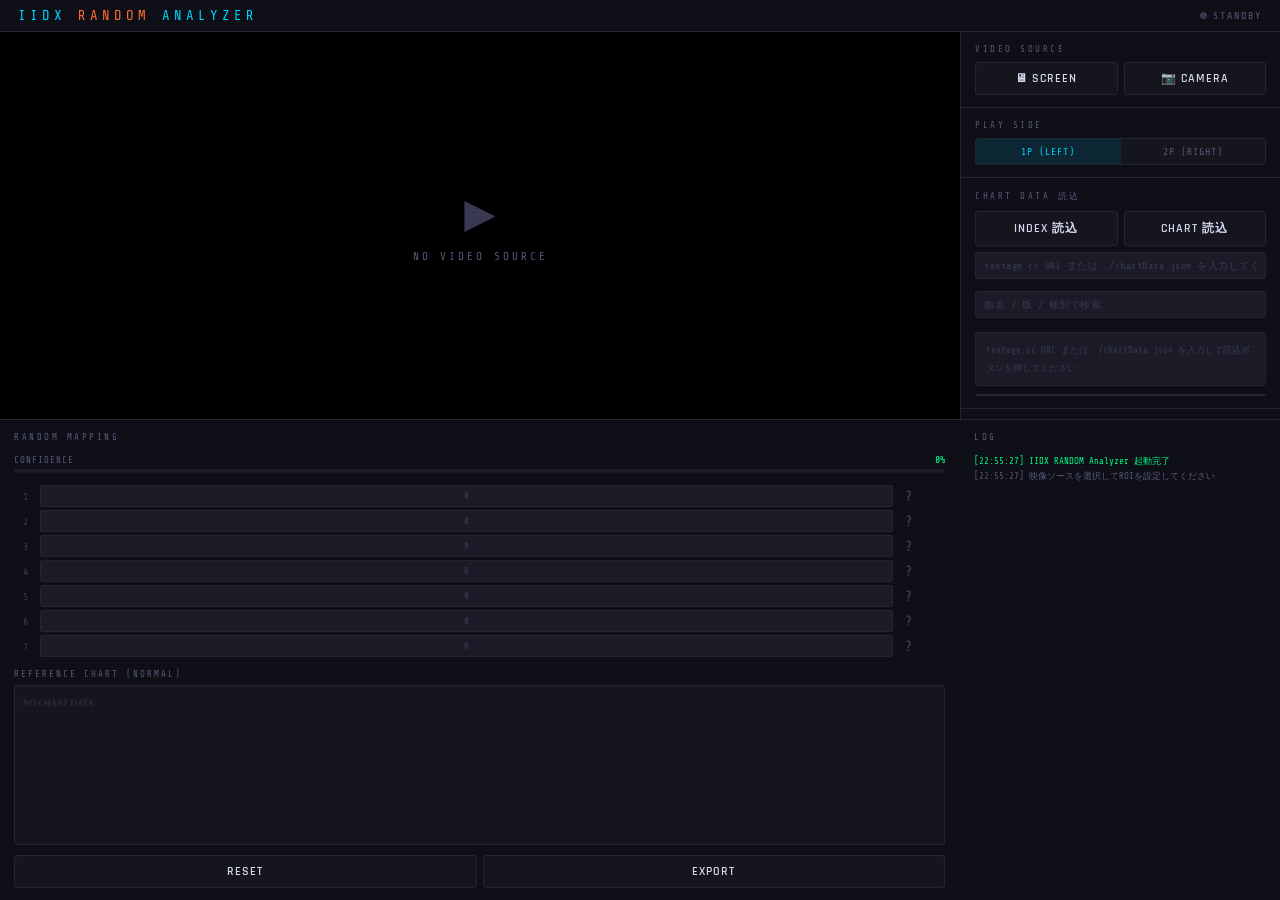
==== commit c62db289: "レイアウト変更" ====
--- a/iidx_random_analyzer.html
+++ b/iidx_random_analyzer.html
@@ -343,6 +343,39 @@
 .log-info { color: var(--accent); }
 .log-err { color: var(--red); }
 
+.app-footer {
+  background: var(--surface);
+  border-top: 1px solid var(--border);
+  display: grid;
+  grid-template-columns: minmax(280px, 1fr) 320px;
+  gap: 1px;
+  min-height: 240px;
+  overflow: hidden;
+}
+.footer-panel {
+  background: var(--surface);
+  padding: 12px 14px;
+  overflow: hidden;
+  display: flex;
+  flex-direction: column;
+}
+.footer-panel .block-title {
+  margin-bottom: 12px;
+}
+.footer-panel .chart-ref-canvas-wrap {
+  height: 160px;
+}
+.footer-panel .chart-index-list,
+.footer-panel .lane-rows {
+  max-height: none;
+}
+.footer-log {
+  min-width: 320px;
+}
+.footer-log #logBox {
+  height: calc(100% - 24px);
+}
+
 /* ─── ROI MODE ─── */
 #roiCanvas.drawing { cursor: crosshair; }
 
@@ -456,40 +489,32 @@
       </div>
     </div>
 
-    <!-- レーンマッピング結果 -->
-    <div class="mapping-scroll">
-      <div class="block-title">RANDOM MAPPING</div>
-
-      <!-- 信頼度 -->
-      <div class="conf-row">
-        <span class="conf-label">CONFIDENCE</span>
-        <span class="conf-pct" id="confPct">0%</span>
-      </div>
-      <div class="conf-track"><div class="conf-fill" id="confFill"></div></div>
-
-      <!-- レーン行 (JS生成) -->
-      <div class="lane-rows" id="laneRows"></div>
-
-      <!-- 正規譜面プレビュー -->
-      <div class="chart-ref-title">REFERENCE CHART (NORMAL)</div>
-      <div class="chart-ref-canvas-wrap">
-        <canvas id="chartRefCanvas"></canvas>
-      </div>
-
-      <div class="btn-row" style="margin-top:10px">
-        <button class="btn" onclick="resetMapping()">RESET</button>
-        <button class="btn" onclick="exportResult()">EXPORT</button>
-      </div>
+</div><!-- /right-panel -->
+</div><!-- /main -->
+
+<footer class="app-footer">
+  <div class="footer-panel">
+    <div class="block-title">RANDOM MAPPING</div>
+    <div class="conf-row">
+      <span class="conf-label">CONFIDENCE</span>
+      <span class="conf-pct" id="confPct">0%</span>
     </div>
-
-    <!-- ログ -->
-    <div class="log-block">
-      <div class="block-title">LOG</div>
-      <div id="logBox"></div>
+    <div class="conf-track"><div class="conf-fill" id="confFill"></div></div>
+    <div class="lane-rows" id="laneRows"></div>
+    <div class="chart-ref-title">REFERENCE CHART (NORMAL)</div>
+    <div class="chart-ref-canvas-wrap">
+      <canvas id="chartRefCanvas"></canvas>
     </div>
-
-  </div><!-- /right-panel -->
-</div><!-- /main -->
+    <div class="btn-row" style="margin-top:10px">
+      <button class="btn" onclick="resetMapping()">RESET</button>
+      <button class="btn" onclick="exportResult()">EXPORT</button>
+    </div>
+  </div>
+  <div class="footer-panel footer-log">
+    <div class="block-title">LOG</div>
+    <div id="logBox"></div>
+  </div>
+</footer>
 
 <script>
 // =====================================================
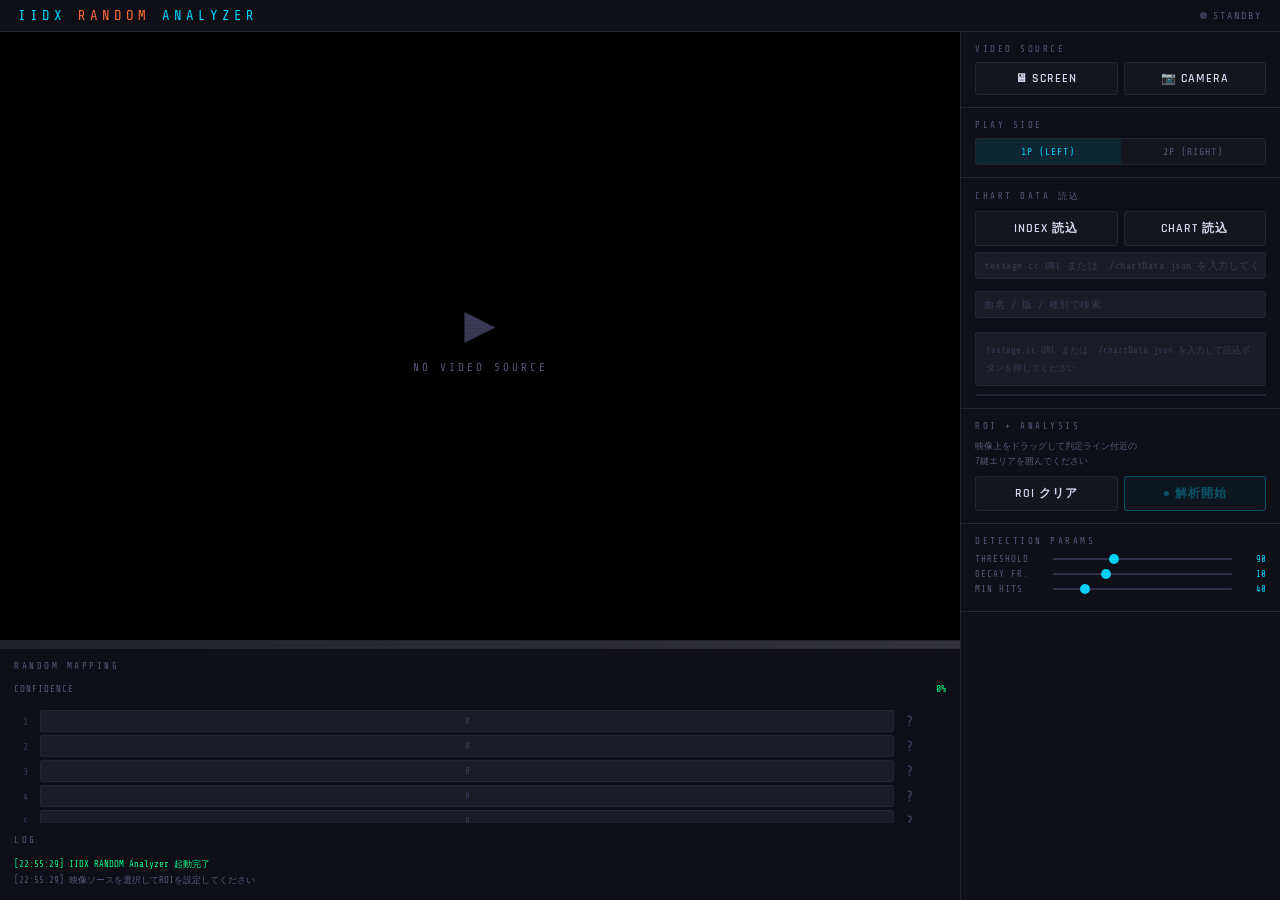
==== commit 71fa612e: "layout" ====
--- a/iidx_random_analyzer.html
+++ b/iidx_random_analyzer.html
@@ -91,6 +91,14 @@
   display: grid;
   grid-template-columns: 1fr 320px;
   flex: 1;
+  min-height: 0;
+  overflow: hidden;
+}
+
+.left-panel {
+  display: flex;
+  flex-direction: column;
+  min-height: 0;
   overflow: hidden;
 }
 
@@ -99,6 +107,8 @@
   position: relative;
   background: #000;
   overflow: hidden;
+  flex: 1;
+  min-height: 0;
 }
 video, #overlayCanvas, #roiCanvas {
   position: absolute; inset: 0;
@@ -130,6 +140,13 @@
   display: flex;
   flex-direction: column;
   overflow: hidden;
+  min-height: 0;
+}
+
+.right-panel-scroll {
+  flex: 1;
+  overflow: auto;
+  min-height: 0;
 }
 
 .panel-block {
@@ -343,14 +360,20 @@
 .log-info { color: var(--accent); }
 .log-err { color: var(--red); }
 
-.app-footer {
+.footer-container {
   background: var(--surface);
   border-top: 1px solid var(--border);
-  display: grid;
-  grid-template-columns: minmax(280px, 1fr) 320px;
-  gap: 1px;
-  min-height: 240px;
+  display: flex;
+  flex-direction: column;
+  height: 260px;
+  min-height: 140px;
+  max-height: 60vh;
   overflow: hidden;
+}
+.footer-resizer {
+  height: 8px;
+  cursor: row-resize;
+  background: linear-gradient(90deg, rgba(255,255,255,0.08), rgba(255,255,255,0.15));
 }
 .footer-panel {
   background: var(--surface);
@@ -358,22 +381,31 @@
   overflow: hidden;
   display: flex;
   flex-direction: column;
+  min-height: 0;
+}
+.footer-main {
+  flex: 1;
+  min-height: 0;
+  overflow: auto;
+}
+.footer-log {
+  min-height: 0;
+  max-height: 180px;
+}
+.footer-log #logBox {
+  flex: 1;
+  min-height: 0;
+  overflow-y: auto;
 }
 .footer-panel .block-title {
   margin-bottom: 12px;
 }
 .footer-panel .chart-ref-canvas-wrap {
-  height: 160px;
-}
-.footer-panel .chart-index-list,
+  flex: 1;
+  min-height: 120px;
+}
 .footer-panel .lane-rows {
   max-height: none;
-}
-.footer-log {
-  min-width: 320px;
-}
-.footer-log #logBox {
-  height: calc(100% - 24px);
 }
 
 /* ─── ROI MODE ─── */
@@ -406,14 +438,41 @@
 </header>
 
 <div class="main">
-  <!-- ── 左: 映像 ── -->
-  <div class="video-panel">
-    <video id="srcVideo" autoplay muted playsinline></video>
-    <canvas id="overlayCanvas"></canvas>
-    <canvas id="roiCanvas"></canvas>
-    <div class="no-source" id="noSource">
-      <div class="no-source-icon">▶</div>
-      <div class="no-source-text">NO VIDEO SOURCE</div>
+  <!-- ── 左: 映像 + フッター ── -->
+  <div class="left-panel">
+    <div class="video-panel">
+      <video id="srcVideo" autoplay muted playsinline></video>
+      <canvas id="overlayCanvas"></canvas>
+      <canvas id="roiCanvas"></canvas>
+      <div class="no-source" id="noSource">
+        <div class="no-source-icon">▶</div>
+        <div class="no-source-text">NO VIDEO SOURCE</div>
+      </div>
+    </div>
+
+    <div class="footer-container" id="footerContainer">
+      <div class="footer-resizer" id="footerResizer"></div>
+      <div class="footer-panel footer-main">
+        <div class="block-title">RANDOM MAPPING</div>
+        <div class="conf-row">
+          <span class="conf-label">CONFIDENCE</span>
+          <span class="conf-pct" id="confPct">0%</span>
+        </div>
+        <div class="conf-track"><div class="conf-fill" id="confFill"></div></div>
+        <div class="lane-rows" id="laneRows"></div>
+        <div class="chart-ref-title">REFERENCE CHART (NORMAL)</div>
+        <div class="chart-ref-canvas-wrap">
+          <canvas id="chartRefCanvas"></canvas>
+        </div>
+        <div class="btn-row" style="margin-top:10px">
+          <button class="btn" onclick="resetMapping()">RESET</button>
+          <button class="btn" onclick="exportResult()">EXPORT</button>
+        </div>
+      </div>
+      <div class="footer-panel footer-log">
+        <div class="block-title">LOG</div>
+        <div id="logBox"></div>
+      </div>
     </div>
   </div>
 
@@ -430,6 +489,7 @@
       </div>
     </div>
 
+    <div class="right-panel-scroll">
     <!-- プレイサイド -->
     <div class="panel-block">
       <div class="block-title">PLAY SIDE</div>
@@ -488,33 +548,10 @@
         <span class="param-val" id="pvMinHits">40</span>
       </div>
     </div>
-
-</div><!-- /right-panel -->
+    </div>
+
+  </div><!-- /right-panel -->
 </div><!-- /main -->
-
-<footer class="app-footer">
-  <div class="footer-panel">
-    <div class="block-title">RANDOM MAPPING</div>
-    <div class="conf-row">
-      <span class="conf-label">CONFIDENCE</span>
-      <span class="conf-pct" id="confPct">0%</span>
-    </div>
-    <div class="conf-track"><div class="conf-fill" id="confFill"></div></div>
-    <div class="lane-rows" id="laneRows"></div>
-    <div class="chart-ref-title">REFERENCE CHART (NORMAL)</div>
-    <div class="chart-ref-canvas-wrap">
-      <canvas id="chartRefCanvas"></canvas>
-    </div>
-    <div class="btn-row" style="margin-top:10px">
-      <button class="btn" onclick="resetMapping()">RESET</button>
-      <button class="btn" onclick="exportResult()">EXPORT</button>
-    </div>
-  </div>
-  <div class="footer-panel footer-log">
-    <div class="block-title">LOG</div>
-    <div id="logBox"></div>
-  </div>
-</footer>
 
 <script>
 // =====================================================
@@ -572,6 +609,8 @@
 const refCanvas  = document.getElementById('chartRefCanvas');
 const rfctx      = refCanvas.getContext('2d');
 const noSource   = document.getElementById('noSource');
+const footerContainer = document.getElementById('footerContainer');
+const footerResizer = document.getElementById('footerResizer');
 
 // =====================================================
 // ログ
@@ -955,6 +994,54 @@
   }
 }
 
+let footerDragActive = false;
+let footerStartY = 0;
+let footerStartHeight = 0;
+
+function initFooterResizer() {
+  const resizer = document.getElementById('footerResizer');
+  const container = document.getElementById('footerContainer');
+  if(!resizer || !container) return;
+
+  const startDrag = (clientY) => {
+    footerDragActive = true;
+    footerStartY = clientY;
+    footerStartHeight = container.getBoundingClientRect().height;
+    document.body.style.userSelect = 'none';
+  };
+
+  const doDrag = (clientY) => {
+    if(!footerDragActive) return;
+    const delta = footerStartY - clientY;
+    const nextHeight = footerStartHeight + delta;
+    const minHeight = 120;
+    const maxHeight = window.innerHeight * 0.6;
+    container.style.height = Math.min(maxHeight, Math.max(minHeight, nextHeight)) + 'px';
+  };
+
+  const endDrag = () => {
+    if(!footerDragActive) return;
+    footerDragActive = false;
+    document.body.style.userSelect = '';
+  };
+
+  resizer.addEventListener('mousedown', (e) => {
+    startDrag(e.clientY);
+  });
+  window.addEventListener('mousemove', (e) => {
+    doDrag(e.clientY);
+  });
+  window.addEventListener('mouseup', endDrag);
+  resizer.addEventListener('touchstart', (e) => {
+    startDrag(e.touches[0].clientY);
+    e.preventDefault();
+  }, {passive:false});
+  window.addEventListener('touchmove', (e) => {
+    if(e.touches.length) doDrag(e.touches[0].clientY);
+  }, {passive:false});
+  window.addEventListener('touchend', endDrag);
+}
+
 // =====================================================
 // textage.cc 譜面取得・解析
 // =====================================================
@@ -1362,6 +1449,7 @@
 // =====================================================
 (function init(){
   updateUI();
+  initFooterResizer();
   log('IIDX RANDOM Analyzer 起動完了','log-ok');
   log('映像ソースを選択してROIを設定してください');
   // refCanvas サイズ
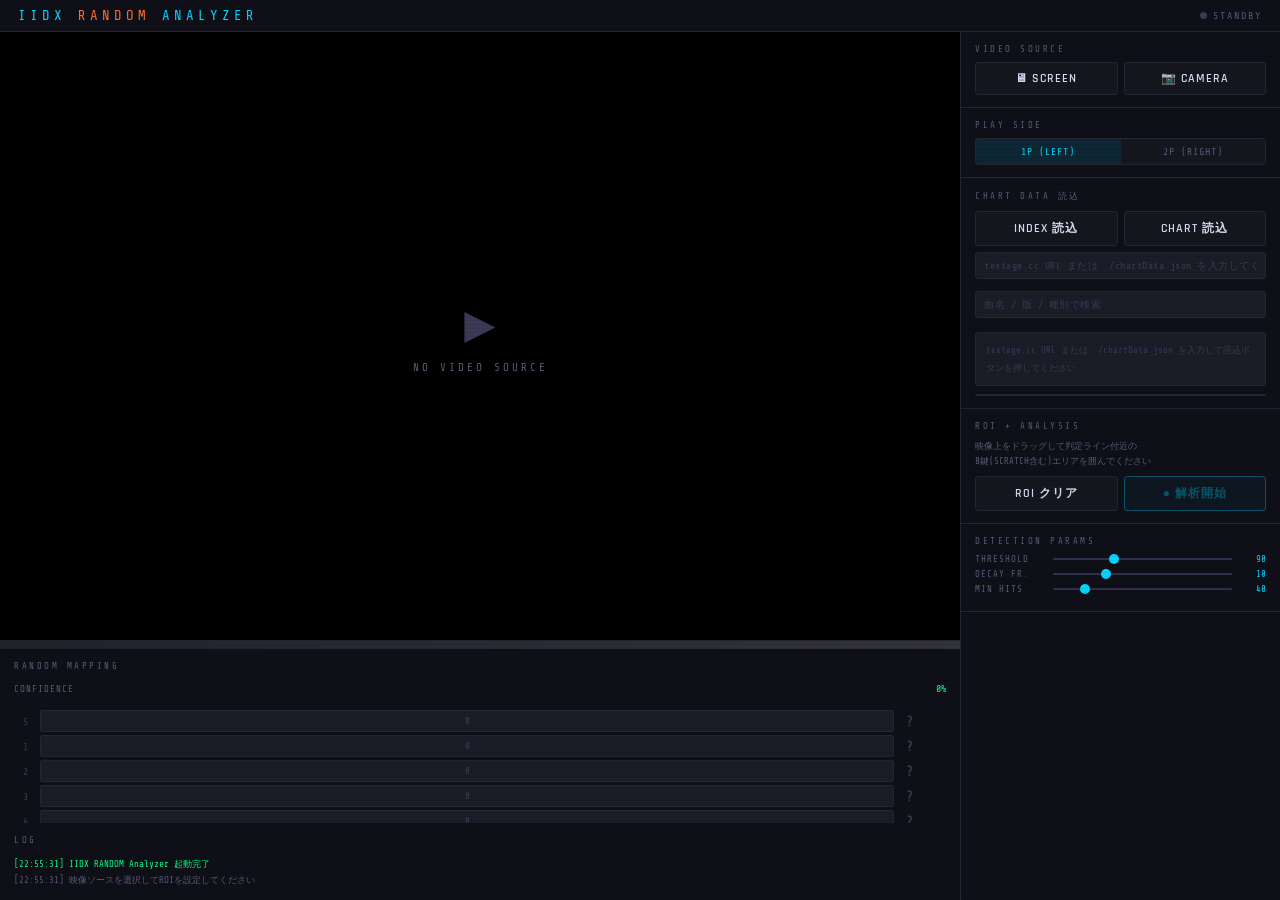
==== commit 30b6e6c2: "add" ====
--- a/iidx_random_analyzer.html
+++ b/iidx_random_analyzer.html
@@ -4,426 +4,8 @@
 <meta charset="UTF-8">
 <meta name="viewport" content="width=device-width, initial-scale=1.0">
 <title>IIDX RANDOM Analyzer</title>
-<style>
-@import url('https://fonts.googleapis.com/css2?family=Share+Tech+Mono&family=Rajdhani:wght@400;600;700&display=swap');
+<link rel="stylesheet" href="./styles.css">
 
-:root {
-  --bg: #08080e;
-  --surface: #0f0f18;
-  --surface2: #16161f;
-  --surface3: #1c1c28;
-  --border: #252535;
-  --border2: #303048;
-  --accent: #00d4ff;
-  --accent-dim: rgba(0,212,255,0.12);
-  --accent2: #ff6b35;
-  --text: #d8d8f0;
-  --text-muted: #5a5a7a;
-  --text-dim: #3a3a55;
-  --green: #00ff88;
-  --yellow: #ffcc00;
-  --red: #ff4455;
-  --lane-black: #ff3355;
-  --lane-white: #e8e8ff;
-  --scratch: #4488ff;
-  --font-mono: 'Share Tech Mono', monospace;
-  --font-ui: 'Rajdhani', sans-serif;
-}
-
-*, *::before, *::after { box-sizing: border-box; margin: 0; padding: 0; }
-
-body {
-  background: var(--bg);
-  color: var(--text);
-  font-family: var(--font-ui);
-  height: 100vh;
-  overflow: hidden;
-  display: flex;
-  flex-direction: column;
-}
-
-/* scanlines */
-body::after {
-  content: '';
-  position: fixed; inset: 0;
-  background: repeating-linear-gradient(0deg,transparent,transparent 3px,rgba(0,0,0,0.06) 3px,rgba(0,0,0,0.06) 4px);
-  pointer-events: none;
-  z-index: 9998;
-}
-
-/* ─── HEADER ─── */
-.header {
-  display: flex;
-  align-items: center;
-  justify-content: space-between;
-  padding: 8px 18px;
-  background: var(--surface);
-  border-bottom: 1px solid var(--border);
-  flex-shrink: 0;
-  position: relative;
-  z-index: 10;
-}
-.logo {
-  font-family: var(--font-mono);
-  font-size: 14px;
-  letter-spacing: 4px;
-  color: var(--accent);
-}
-.logo em { color: var(--accent2); font-style: normal; }
-.header-right { display: flex; align-items: center; gap: 16px; }
-.status-pill {
-  display: flex; align-items: center; gap: 6px;
-  font-family: var(--font-mono); font-size: 10px;
-  letter-spacing: 2px; color: var(--text-muted);
-}
-.status-dot {
-  width: 7px; height: 7px; border-radius: 50%;
-  background: var(--text-dim);
-  transition: background 0.3s, box-shadow 0.3s;
-}
-.status-dot.live { background: var(--green); box-shadow: 0 0 8px var(--green); animation: blink 1.5s infinite; }
-.status-dot.detect { background: var(--yellow); box-shadow: 0 0 8px var(--yellow); animation: blink 0.7s infinite; }
-.status-dot.error { background: var(--red); }
-@keyframes blink { 0%,100%{opacity:1} 50%{opacity:.3} }
-
-/* ─── MAIN LAYOUT ─── */
-.main {
-  display: grid;
-  grid-template-columns: 1fr 320px;
-  flex: 1;
-  min-height: 0;
-  overflow: hidden;
-}
-
-.left-panel {
-  display: flex;
-  flex-direction: column;
-  min-height: 0;
-  overflow: hidden;
-}
-
-/* ─── VIDEO PANEL ─── */
-.video-panel {
-  position: relative;
-  background: #000;
-  overflow: hidden;
-  flex: 1;
-  min-height: 0;
-}
-video, #overlayCanvas, #roiCanvas {
-  position: absolute; inset: 0;
-  width: 100%; height: 100%;
-  object-fit: contain;
-}
-#overlayCanvas { z-index: 2; pointer-events: none; }
-#roiCanvas { z-index: 3; }
-
-.no-source {
-  position: absolute; inset: 0; z-index: 4;
-  display: flex; flex-direction: column;
-  align-items: center; justify-content: center; gap: 10px;
-}
-.no-source-icon {
-  font-family: var(--font-mono);
-  font-size: 52px; color: var(--text-dim);
-  line-height: 1;
-}
-.no-source-text {
-  font-family: var(--font-mono);
-  font-size: 11px; letter-spacing: 3px; color: var(--text-muted);
-}
-
-/* ─── RIGHT PANEL ─── */
-.right-panel {
-  background: var(--surface);
-  border-left: 1px solid var(--border);
-  display: flex;
-  flex-direction: column;
-  overflow: hidden;
-  min-height: 0;
-}
-
-.right-panel-scroll {
-  flex: 1;
-  overflow: auto;
-  min-height: 0;
-}
-
-.panel-block {
-  padding: 12px 14px;
-  border-bottom: 1px solid var(--border);
-  flex-shrink: 0;
-}
-.block-title {
-  font-family: var(--font-mono);
-  font-size: 9px; letter-spacing: 2.5px;
-  color: var(--text-muted);
-  margin-bottom: 8px;
-  text-transform: uppercase;
-}
-
-/* ─── BUTTONS ─── */
-.btn-row { display: flex; gap: 6px; }
-.btn {
-  flex: 1; padding: 8px 6px;
-  background: var(--surface2);
-  border: 1px solid var(--border);
-  color: var(--text);
-  font-family: var(--font-ui); font-weight: 600; font-size: 12px;
-  letter-spacing: 1px; cursor: pointer; border-radius: 3px;
-  transition: border-color 0.15s, color 0.15s, background 0.15s;
-  white-space: nowrap;
-}
-.btn:hover:not(:disabled) { border-color: var(--accent); color: var(--accent); }
-.btn:disabled { opacity: 0.35; cursor: not-allowed; }
-.btn.on { border-color: var(--accent); background: var(--accent-dim); color: var(--accent); }
-.btn.danger { border-color: var(--red); color: var(--red); }
-.btn.danger:hover { background: rgba(255,68,85,0.08); }
-
-/* ─── SIDE TOGGLE ─── */
-.side-toggle {
-  display: flex;
-  border: 1px solid var(--border); border-radius: 3px; overflow: hidden;
-}
-.side-btn {
-  flex: 1; padding: 7px;
-  background: var(--surface2);
-  border: none; cursor: pointer;
-  font-family: var(--font-mono); font-size: 10px; letter-spacing: 1px;
-  color: var(--text-muted);
-  transition: background 0.15s, color 0.15s;
-}
-.side-btn.on { background: var(--accent-dim); color: var(--accent); }
-
-/* ─── TEXTAGE SECTION ─── */
-.url-input {
-  width: 100%;
-  background: var(--surface3);
-  border: 1px solid var(--border);
-  color: var(--text);
-  font-family: var(--font-mono);
-  font-size: 10px; letter-spacing: 0.5px;
-  padding: 7px 8px; border-radius: 3px;
-  margin-bottom: 6px;
-  outline: none;
-}
-.url-input:focus { border-color: var(--accent); }
-.url-input::placeholder { color: var(--text-dim); }
-
-.chart-info-box {
-  background: var(--surface3);
-  border: 1px solid var(--border);
-  border-radius: 3px;
-  padding: 8px 10px;
-  font-family: var(--font-mono);
-  font-size: 10px; line-height: 1.8;
-  color: var(--text-muted);
-  min-height: 50px;
-}
-.chart-info-box .info-title { color: var(--accent); font-size: 11px; }
-.chart-info-box .info-meta { color: var(--text-muted); }
-.chart-index-list {
-  margin-top: 8px;
-  max-height: 160px;
-  overflow-y: auto;
-  background: var(--surface3);
-  border: 1px solid var(--border);
-  border-radius: 3px;
-}
-.chart-index-item {
-  display: flex;
-  flex-direction: column;
-  gap: 4px;
-  padding: 8px 10px;
-  border-bottom: 1px solid var(--border);
-  cursor: pointer;
-  font-family: var(--font-mono);
-  font-size: 10px;
-}
-.chart-index-item:last-child { border-bottom:none; }
-.chart-index-item:hover { background: rgba(0,212,255,0.08); }
-.chart-index-item.active { background: rgba(0,212,255,0.12); }
-.chart-index-item .item-title { color: var(--text); font-weight: 600; }
-.chart-index-item .item-meta { color: var(--text-dim); font-size: 9px; }
-
-/* ─── LANE MAPPING ─── */
-.mapping-scroll {
-  flex: 1; overflow-y: auto;
-  padding: 12px 14px;
-}
-
-.conf-row {
-  display: flex; justify-content: space-between; align-items: center;
-  margin-bottom: 4px;
-}
-.conf-label { font-family: var(--font-mono); font-size: 9px; letter-spacing: 1px; color: var(--text-muted); }
-.conf-pct { font-family: var(--font-mono); font-size: 10px; color: var(--green); }
-.conf-track {
-  height: 4px; background: var(--surface3); border-radius: 2px; margin-bottom: 12px; overflow: hidden;
-}
-.conf-fill {
-  height: 100%; width: 0%; border-radius: 2px;
-  background: var(--green);
-  transition: width 0.5s, background 0.3s;
-}
-
-/* lane rows */
-.lane-rows { display: flex; flex-direction: column; gap: 3px; margin-bottom: 12px; }
-.lane-row {
-  display: grid;
-  grid-template-columns: 22px 1fr 22px 22px;
-  align-items: center; gap: 4px;
-}
-.lane-idx {
-  font-family: var(--font-mono); font-size: 10px;
-  color: var(--text-dim); text-align: center;
-}
-.lane-bar-wrap {
-  position: relative; height: 22px;
-  background: var(--surface3);
-  border: 1px solid var(--border);
-  border-radius: 2px; overflow: hidden;
-}
-.lane-bar-fill {
-  position: absolute; left: 0; top: 0; bottom: 0; width: 0%;
-  transition: width 0.15s, background 0.3s;
-}
-.lane-bar-text {
-  position: absolute; inset: 0;
-  display: flex; align-items: center; justify-content: center;
-  font-family: var(--font-mono); font-size: 9px;
-  color: var(--text-muted);
-  pointer-events: none;
-}
-.lane-orig {
-  font-family: var(--font-mono); font-size: 13px; font-weight: bold;
-  text-align: center;
-}
-.lane-orig.white { color: var(--lane-white); }
-.lane-orig.black { color: var(--lane-black); }
-.lane-orig.unknown { color: var(--text-dim); }
-.lane-match {
-  font-size: 11px; text-align: center;
-}
-
-/* chart reference preview */
-.chart-ref-title {
-  font-family: var(--font-mono); font-size: 9px; letter-spacing: 2px;
-  color: var(--text-muted); margin-bottom: 6px;
-}
-.chart-ref-canvas-wrap {
-  background: var(--surface3);
-  border: 1px solid var(--border);
-  border-radius: 3px;
-  overflow: hidden;
-  height: 120px;
-  position: relative;
-}
-#chartRefCanvas {
-  width: 100%; height: 100%;
-}
-
-/* ─── PARAMS ─── */
-.param-row {
-  display: flex; align-items: center; gap: 6px; margin-bottom: 5px;
-}
-.param-name {
-  font-family: var(--font-mono); font-size: 9px; letter-spacing: 1px;
-  color: var(--text-muted); min-width: 72px;
-}
-.param-val {
-  font-family: var(--font-mono); font-size: 9px; color: var(--accent);
-  min-width: 28px; text-align: right;
-}
-input[type=range] {
-  flex: 1; -webkit-appearance: none; appearance: none;
-  height: 2px; background: var(--border2); border-radius: 1px; outline: none;
-}
-input[type=range]::-webkit-slider-thumb {
-  -webkit-appearance: none; width: 10px; height: 10px;
-  border-radius: 50%; background: var(--accent); cursor: pointer;
-}
-
-/* ─── LOG ─── */
-.log-block {
-  padding: 8px 14px 10px;
-  border-top: 1px solid var(--border);
-  flex-shrink: 0;
-}
-#logBox {
-  font-family: var(--font-mono); font-size: 9px;
-  color: var(--text-muted);
-  height: 56px; overflow-y: auto; line-height: 1.7;
-}
-.log-ok { color: var(--green); }
-.log-warn { color: var(--yellow); }
-.log-info { color: var(--accent); }
-.log-err { color: var(--red); }
-
-.footer-container {
-  background: var(--surface);
-  border-top: 1px solid var(--border);
-  display: flex;
-  flex-direction: column;
-  height: 260px;
-  min-height: 140px;
-  max-height: 60vh;
-  overflow: hidden;
-}
-.footer-resizer {
-  height: 8px;
-  cursor: row-resize;
-  background: linear-gradient(90deg, rgba(255,255,255,0.08), rgba(255,255,255,0.15));
-}
-.footer-panel {
-  background: var(--surface);
-  padding: 12px 14px;
-  overflow: hidden;
-  display: flex;
-  flex-direction: column;
-  min-height: 0;
-}
-.footer-main {
-  flex: 1;
-  min-height: 0;
-  overflow: auto;
-}
-.footer-log {
-  min-height: 0;
-  max-height: 180px;
-}
-.footer-log #logBox {
-  flex: 1;
-  min-height: 0;
-  overflow-y: auto;
-}
-.footer-panel .block-title {
-  margin-bottom: 12px;
-}
-.footer-panel .chart-ref-canvas-wrap {
-  flex: 1;
-  min-height: 120px;
-}
-.footer-panel .lane-rows {
-  max-height: none;
-}
-
-/* ─── ROI MODE ─── */
-#roiCanvas.drawing { cursor: crosshair; }
-
-/* scrollbar */
-::-webkit-scrollbar { width: 3px; height: 3px; }
-::-webkit-scrollbar-track { background: transparent; }
-::-webkit-scrollbar-thumb { background: var(--border2); border-radius: 2px; }
-
-/* loading spinner */
-.spinner {
-  display: inline-block; width: 10px; height: 10px;
-  border: 1.5px solid var(--border2); border-top-color: var(--accent);
-  border-radius: 50%; animation: spin 0.6s linear infinite; margin-left: 6px;
-}
-@keyframes spin { to { transform: rotate(360deg); } }
-</style>
 </head>
 <body>
 
@@ -521,7 +103,7 @@
     <div class="panel-block">
       <div class="block-title">ROI + ANALYSIS</div>
       <div style="font-family:var(--font-mono);font-size:9px;color:var(--text-muted);margin-bottom:6px;line-height:1.7" id="roiHintText">
-        映像上をドラッグして判定ライン付近の<br>7鍵エリアを囲んでください
+        映像上をドラッグして判定ライン付近の<br>8鍵(SCRATCH含む)エリアを囲んでください
       </div>
       <div class="btn-row">
         <button class="btn" onclick="clearROI()">ROI クリア</button>
@@ -553,916 +135,6 @@
   </div><!-- /right-panel -->
 </div><!-- /main -->
 
-<script>
-// =====================================================
-// 定数
-// =====================================================
-const LANES = 7; // 1-7鍵
-// KEY_TYPE[i] (i=0..6 → lane 1..7): true=白鍵, false=黒鍵
-const KEY_TYPE = [false, true, false, true, false, true, false];
-// textage.cc base64 文字列
-const B64 = "ABCDEFGHIJKLMNOPQRSTUVWXYZabcdefghijklmnopqrstuvwxyz0123456789+/";
-const CHART_DATA_DIR = './charts';
-const DEFAULT_CHART_DATA_FILE = './chartData.json';
-const CHART_INDEX_FILE = './chartIndex.json';
-const API_BASE = '/api/getChart?url=';
-const API_REFERER = 'https://www.iidx-memo.com/';
-
-// =====================================================
-// 状態
-// =====================================================
-let stream = null;
-let analyzeRunning = false;
-let rafId = null;
-let playSide = '1P';
-
-// ROI: 映像ピクセル座標 (null or {x,y,w,h})
-let roi = null;
-let dragging = false;
-let dragStart = {x:0,y:0};
-
-// 検出パラメータ
-let params = { threshold:90, decay:10, minHits:40 };
-
-// 各表示レーン (0-6) の統計
-let hitCount   = new Array(LANES).fill(0); // 累積ヒット数
-let brightness = new Array(LANES).fill(0); // 直近輝度
-let decayTimer = new Array(LANES).fill(0); // アクティブ減衰
-
-// マッピング結果: mappedOrig[dispLane] = origLane(1-7) or null
-let mappedOrig = new Array(LANES).fill(null);
-
-// 正規譜面データ (textageから取得)
-let chartData = null; // { title, artist, bpm, notes:[[laneIdx(0-6), position],...] }
-let chartIndex = null;
-let chartIndexDisplay = [];
-let selectedChart = null;
-
-// =====================================================
-// DOM
-// =====================================================
-const video      = document.getElementById('srcVideo');
-const overCanvas = document.getElementById('overlayCanvas');
-const roiCanvas  = document.getElementById('roiCanvas');
-const octx       = overCanvas.getContext('2d');
-const rctx       = roiCanvas.getContext('2d');
-const refCanvas  = document.getElementById('chartRefCanvas');
-const rfctx      = refCanvas.getContext('2d');
-const noSource   = document.getElementById('noSource');
-const footerContainer = document.getElementById('footerContainer');
-const footerResizer = document.getElementById('footerResizer');
-
-// =====================================================
-// ログ
-// =====================================================
-function log(msg, cls='') {
-  const box = document.getElementById('logBox');
-  const d = document.createElement('div');
-  if(cls) d.className = cls;
-  const t = new Date().toLocaleTimeString('ja-JP',{hour:'2-digit',minute:'2-digit',second:'2-digit'});
-  d.textContent = `[${t}] ${msg}`;
-  box.appendChild(d);
-  box.scrollTop = box.scrollHeight;
-  while(box.children.length > 80) box.firstChild.remove();
-}
-
-// =====================================================
-// ステータス
-// =====================================================
-function setStatus(label, state='') {
-  document.getElementById('statusLabel').textContent = label;
-  document.getElementById('statusDot').className = 'status-dot' + (state?' '+state:'');
-}
-
-// =====================================================
-// 映像ソース
-// =====================================================
-async function startSource(type) {
-  try {
-    if(stream) stopSource();
-    if(type === 'screen') {
-      stream = await navigator.mediaDevices.getDisplayMedia({video:{frameRate:60,cursor:'never'},audio:false});
-    } else {
-      stream = await navigator.mediaDevices.getUserMedia({video:{width:1920,height:1080,frameRate:60},audio:false});
-    }
-    video.srcObject = stream;
-    await video.play();
-    noSource.style.display = 'none';
-    document.getElementById('btnStop').style.display = '';
-    document.getElementById('btnScreen').classList.toggle('on', type==='screen');
-    document.getElementById('btnCamera').classList.toggle('on', type==='camera');
-    document.getElementById('btnAnalyze').disabled = false;
-    setStatus('LIVE', 'live');
-    stream.getVideoTracks()[0].onended = () => stopSource();
-    video.addEventListener('loadedmetadata', () => {
-      const w=video.videoWidth, h=video.videoHeight;
-      overCanvas.width = roiCanvas.width = w;
-      overCanvas.height = roiCanvas.height = h;
-      log(`映像: ${w}×${h}`, 'log-info');
-    }, {once:true});
-    log(`${type==='screen'?'画面':'カメラ'}キャプチャ開始`, 'log-ok');
-  } catch(e) {
-    log('映像取得失敗: '+e.message, 'log-err');
-  }
-}
-
-function stopSource() {
-  stream?.getTracks().forEach(t=>t.stop());
-  stream = null;
-  video.srcObject = null;
-  noSource.style.display = '';
-  document.getElementById('btnStop').style.display = 'none';
-  document.getElementById('btnScreen').classList.remove('on');
-  document.getElementById('btnCamera').classList.remove('on');
-  document.getElementById('btnAnalyze').disabled = true;
-  stopAnalysis();
-  setStatus('STANDBY');
-  log('映像停止');
-}
-
-// =====================================================
-// ROI ドラッグ
-// =====================================================
-function getCanvasPos(e) {
-  const r = roiCanvas.getBoundingClientRect();
-  const sx = roiCanvas.width / r.width;
-  const sy = roiCanvas.height / r.height;
-  const cx = e.touches ? e.touches[0].clientX : e.clientX;
-  const cy = e.touches ? e.touches[0].clientY : e.clientY;
-  return { x:(cx-r.left)*sx, y:(cy-r.top)*sy };
-}
-
-roiCanvas.addEventListener('mousedown', e => { if(!stream) return; dragging=true; dragStart=getCanvasPos(e); });
-roiCanvas.addEventListener('mousemove', e => {
-  if(!dragging) return;
-  const p=getCanvasPos(e);
-  roi = {x:Math.min(dragStart.x,p.x), y:Math.min(dragStart.y,p.y), w:Math.abs(p.x-dragStart.x), h:Math.abs(p.y-dragStart.y)};
-  drawROI();
-});
-roiCanvas.addEventListener('mouseup', e => {
-  dragging=false;
-  if(roi?.w>10 && roi?.h>10) {
-    document.getElementById('roiHintText').innerHTML = `ROI設定済: ${Math.round(roi.w)}×${Math.round(roi.h)}px<br>解析を開始してください`;
-    log(`ROI: x=${Math.round(roi.x)} y=${Math.round(roi.y)} w=${Math.round(roi.w)} h=${Math.round(roi.h)}`, 'log-ok');
-  }
-});
-roiCanvas.addEventListener('touchstart', e=>{e.preventDefault();dragging=true;dragStart=getCanvasPos(e);},{passive:false});
-roiCanvas.addEventListener('touchmove', e=>{e.preventDefault();const p=getCanvasPos(e);roi={x:Math.min(dragStart.x,p.x),y:Math.min(dragStart.y,p.y),w:Math.abs(p.x-dragStart.x),h:Math.abs(p.y-dragStart.y)};drawROI();},{passive:false});
-roiCanvas.addEventListener('touchend', e=>{dragging=false;},{passive:false});
-
-function drawROI() {
-  rctx.clearRect(0,0,roiCanvas.width,roiCanvas.height);
-  if(!roi||roi.w<2||roi.h<2) return;
-  // ROI外を暗く
-  rctx.fillStyle='rgba(0,0,0,0.5)';
-  rctx.fillRect(0,0,roiCanvas.width,roiCanvas.height);
-  rctx.clearRect(roi.x,roi.y,roi.w,roi.h);
-  // 枠
-  rctx.strokeStyle='#00d4ff';
-  rctx.lineWidth=1.5;
-  rctx.strokeRect(roi.x,roi.y,roi.w,roi.h);
-  // レーン分割
-  rctx.strokeStyle='rgba(0,212,255,0.3)';
-  rctx.lineWidth=0.5;
-  rctx.setLineDash([3,3]);
-  for(let i=1;i<LANES;i++){
-    const lx=roi.x+roi.w*(i/LANES);
-    rctx.beginPath(); rctx.moveTo(lx,roi.y); rctx.lineTo(lx,roi.y+roi.h); rctx.stroke();
-  }
-  rctx.setLineDash([]);
-  // レーン番号
-  rctx.fillStyle='#00d4ff';
-  rctx.font='10px "Share Tech Mono"';
-  for(let i=0;i<LANES;i++){
-    const lx=roi.x+roi.w*((i+0.5)/LANES);
-    rctx.fillText(i+1, lx-3, roi.y-5);
-  }
-}
-
-function clearROI() {
-  roi=null;
-  rctx.clearRect(0,0,roiCanvas.width,roiCanvas.height);
-  document.getElementById('roiHintText').innerHTML='映像上をドラッグして判定ライン付近の<br>7鍵エリアを囲んでください';
-  log('ROIクリア');
-}
-
-// =====================================================
-// 解析
-// =====================================================
-function toggleAnalysis() {
-  if(analyzeRunning) stopAnalysis();
-  else startAnalysis();
-}
-
-function startAnalysis() {
-  if(!stream){log('映像ソースを選択してください','log-warn');return;}
-  if(!roi){log('ROIを設定してください','log-warn');return;}
-  analyzeRunning=true;
-  hitCount.fill(0); brightness.fill(0); decayTimer.fill(0); mappedOrig.fill(null);
-  document.getElementById('btnAnalyze').textContent='■ 解析停止';
-  setStatus('DETECTING','detect');
-  log('解析開始','log-ok');
-  loop();
-}
-
-function stopAnalysis() {
-  analyzeRunning=false;
-  if(rafId){cancelAnimationFrame(rafId);rafId=null;}
-  document.getElementById('btnAnalyze').textContent='● 解析開始';
-  if(stream) setStatus('LIVE','live');
-  log('解析停止');
-}
-
-function loop() {
-  if(!analyzeRunning) return;
-  processFrame();
-  rafId=requestAnimationFrame(loop);
-}
-
-// =====================================================
-// フレーム処理 (輝度検出)
-// =====================================================
-function processFrame() {
-  if(!roi||video.readyState<2) return;
-  const vw=video.videoWidth, vh=video.videoHeight;
-  if(!vw||!vh) return;
-
-  // offscreen canvas でピクセル取得
-  const oc=document.createElement('canvas');
-  oc.width=vw; oc.height=vh;
-  const ox=oc.getContext('2d');
-  ox.drawImage(video,0,0);
-
-  const sampleCY = roi.y + roi.h*0.5;
-  const sampleHH = Math.max(1, roi.h*0.25);
-  const now = performance.now();
-
-  const detected = [];
-  for(let l=0;l<LANES;l++){
-    const lx = roi.x + roi.w*(l/LANES);
-    const lw = roi.w/LANES;
-    const sx = Math.floor(lx + lw*0.15);
-    const sw = Math.max(1, Math.floor(lw*0.7));
-    const sy = Math.floor(sampleCY - sampleHH);
-    const sh = Math.max(1, Math.floor(sampleHH*2));
-    let img;
-    try { img=ox.getImageData(sx,sy,sw,sh); } catch(e){continue;}
-    const d=img.data;
-    let sum=0;
-    for(let p=0;p<d.length;p+=4){
-      sum += 0.299*d[p] + 0.587*d[p+1] + 0.114*d[p+2];
-    }
-    const avg = sum / (sw*sh);
-    brightness[l] = avg;
-    if(avg > params.threshold){
-      detected.push(l);
-      hitCount[l]++;
-      decayTimer[l] = params.decay;
-    } else {
-      if(decayTimer[l]>0) decayTimer[l]--;
-    }
-  }
-
-  updateMapping();
-  drawOverlay(detected);
-  updateUI();
-}
-
-// =====================================================
-// RANDOMマッピング推定
-// =====================================================
-function updateMapping() {
-  const total = hitCount.reduce((a,b)=>a+b,0);
-  const confEl = document.getElementById('confFill');
-  const pctEl  = document.getElementById('confPct');
-
-  if(!chartData?.laneFreq || total < params.minHits) {
-    mappedOrig.fill(null);
-    confEl.style.width='0%';
-    pctEl.textContent='0%';
-    return;
-  }
-
-  const ref = chartData.laneFreq;
-  const refTotal = ref.reduce((a,b)=>a+b,0) || 1;
-  const hitTotal = total || 1;
-  const refNorm = ref.map(v=>v/refTotal);
-  const hitNorm = hitCount.map(v=>v/hitTotal);
-  const refSorted = [0,1,2,3,4,5,6].sort((a,b)=>refNorm[b]-refNorm[a]);
-  const hitSorted = [0,1,2,3,4,5,6].sort((a,b)=>hitNorm[b]-hitNorm[a]);
-  const newMap = new Array(LANES).fill(null);
-  hitSorted.forEach((dispLane,i)=>{
-    newMap[dispLane] = refSorted[i] + 1;
-  });
-  mappedOrig = newMap;
-
-  const avgF = 1/LANES;
-  const variance = hitCount.reduce((s,c)=>s + Math.pow(c/total - avgF,2),0)/LANES;
-  const maxVar = Math.pow(avgF,2)*(LANES-1)/LANES;
-  const dataSc = Math.min(1,total/300);
-  const uniformSc = Math.max(0,1-variance/Math.max(maxVar,1e-9)*3);
-  const conf = Math.min(100,Math.round((dataSc*0.55+uniformSc*0.45)*100));
-  confEl.style.width=conf+'%';
-  confEl.style.background=conf>70?'var(--green)':conf>40?'var(--yellow)':'var(--red)';
-  pctEl.textContent=conf+'%';
-  pctEl.style.color=conf>70?'var(--green)':conf>40?'var(--yellow)':'var(--red)';
-}
-
-// 正規譜面のレーン頻度と実測頻度の相関でマッピング精緻化
-function refineMappingWithChart(baseMap, total) {
-  if(!chartData?.laneFreq) { mappedOrig=baseMap; return; }
-  // chartData.laneFreq[origLane 0-6] = 頻度
-  // hitCount[dispLane 0-6] = 実測頻度
-  // ハンガリアン法の代わりに最小コストマッチング (LANES=7なので全探索可)
-  const orig=[0,1,2,3,4,5,6];
-  const disp=[0,1,2,3,4,5,6];
-  const ref=chartData.laneFreq;
-  const refTotal=ref.reduce((a,b)=>a+b,0)||1;
-  const hitTotal=hitCount.reduce((a,b)=>a+b,0)||1;
-
-  // 全7!の順列は5040通り → 軽量化のため貪欲法
-  const refNorm=ref.map(v=>v/refTotal);
-  const hitNorm=hitCount.map(v=>v/hitTotal);
-  // display lane を ref 頻度順に並べたorigとの対応を求める
-  const refSorted=[...orig].sort((a,b)=>refNorm[b]-refNorm[a]);
-  const hitSorted=[...disp].sort((a,b)=>hitNorm[b]-hitNorm[a]);
-  const newMap=new Array(LANES).fill(null);
-  // hitSorted[i] (表示レーン) <-> refSorted[i] (元レーン) と対応付け
-  hitSorted.forEach((dispLane,i)=>{
-    newMap[dispLane] = refSorted[i]+1; // 1-indexed
-  });
-  mappedOrig = newMap;
-}
-
-// =====================================================
-// オーバーレイ描画
-// =====================================================
-function drawOverlay(detected) {
-  const w=overCanvas.width, h=overCanvas.height;
-  octx.clearRect(0,0,w,h);
-  if(!roi) return;
-
-  for(let l=0;l<LANES;l++){
-    const lx=roi.x+roi.w*(l/LANES);
-    const lw=roi.w/LANES;
-    const dr=decayTimer[l]/params.decay;
-    if(dr>0){
-      const isActive=detected.includes(l);
-      octx.fillStyle=isActive?'rgba(0,212,255,0.35)':`rgba(0,212,255,${dr*0.15})`;
-      octx.fillRect(lx,roi.y,lw,roi.h);
-    }
-    // ROI枠
-    octx.strokeStyle='rgba(0,212,255,0.6)';
-    octx.lineWidth=1.2;
-    octx.strokeRect(roi.x,roi.y,roi.w,roi.h);
-  }
-}
-
-// =====================================================
-// UI 更新
-// =====================================================
-function updateUI() {
-  const container=document.getElementById('laneRows');
-  container.innerHTML='';
-  const total=hitCount.reduce((a,b)=>a+b,0)||1;
-  for(let l=0;l<LANES;l++){
-    const orig=mappedOrig[l];
-    const fillPct=Math.min(100,(brightness[l]/255)*100);
-    const active=decayTimer[l]>0;
-    const origIsWhite=orig!==null&&KEY_TYPE[orig-1];
-    const matchIcon = chartData&&orig!==null ? '✓' : '';
-
-    const row=document.createElement('div');
-    row.className='lane-row';
-    row.innerHTML=`
-      <div class="lane-idx">${l+1}</div>
-      <div class="lane-bar-wrap">
-        <div class="lane-bar-fill" style="width:${fillPct}%;background:${active?'var(--accent)':'rgba(0,212,255,0.18)'}"></div>
-        <div class="lane-bar-text" style="color:${active?'var(--accent)':'var(--text-dim)'}">${Math.round(brightness[l])}</div>
-      </div>
-      <div class="lane-orig ${orig===null?'unknown':origIsWhite?'white':'black'}">${orig??'?'}</div>
-      <div class="lane-match" style="color:var(--green)">${matchIcon}</div>
-    `;
-    container.appendChild(row);
-  }
-  drawRefChart();
-}
-
-// =====================================================
-// 正規譜面プレビュー描画
-// =====================================================
-function drawRefChart() {
-  const cw=refCanvas.width||refCanvas.offsetWidth||200;
-  const ch=refCanvas.height||refCanvas.offsetHeight||120;
-  refCanvas.width=cw; refCanvas.height=ch;
-  rfctx.clearRect(0,0,cw,ch);
-  rfctx.fillStyle='#16161f';
-  rfctx.fillRect(0,0,cw,ch);
-
-  if(!chartData||!chartData.notes||chartData.notes.length===0){
-    rfctx.fillStyle='#3a3a55';
-    rfctx.font='9px "Share Tech Mono"';
-    rfctx.fillText('NO CHART DATA',8,20);
-    return;
-  }
-
-  const notes=chartData.notes;
-  const laneW=cw/LANES;
-  // ノーツを位置ごとに描画（正規配置）
-  const maxPos=notes.reduce((m,n)=>Math.max(m,n[1]),0)||1;
-
-  // RANDOMマッピング後の配置を描画 (mappedOrigの逆引き)
-  // origToDisp: origLane(1-7) -> dispLane(0-6)
-  const origToDisp=new Array(8).fill(-1);
-  mappedOrig.forEach((orig,disp)=>{ if(orig!==null) origToDisp[orig]=disp; });
-
-  notes.forEach(([origLane, pos]) => {
-    const disp = origToDisp[origLane+1]; // origLane is 0-indexed here
-    const targetLane = disp>=0 ? disp : origLane;
-    const x = targetLane * laneW;
-    const y = ch - (pos/maxPos)*ch;
-    const isBlack = !KEY_TYPE[origLane];
-    rfctx.fillStyle = isBlack ? 'rgba(255,51,85,0.8)' : 'rgba(220,220,255,0.8)';
-    rfctx.fillRect(x+1, y, laneW-2, 3);
-  });
-
-  // レーン区切り
-  rfctx.strokeStyle='rgba(255,255,255,0.08)';
-  rfctx.lineWidth=0.5;
-  for(let i=1;i<LANES;i++){
-    rfctx.beginPath(); rfctx.moveTo(i*laneW,0); rfctx.lineTo(i*laneW,ch); rfctx.stroke();
-  }
-}
-
-let footerDragActive = false;
-let footerStartY = 0;
-let footerStartHeight = 0;
-
-function initFooterResizer() {
-  const resizer = document.getElementById('footerResizer');
-  const container = document.getElementById('footerContainer');
-  if(!resizer || !container) return;
-
-  const startDrag = (clientY) => {
-    footerDragActive = true;
-    footerStartY = clientY;
-    footerStartHeight = container.getBoundingClientRect().height;
-    document.body.style.userSelect = 'none';
-  };
-
-  const doDrag = (clientY) => {
-    if(!footerDragActive) return;
-    const delta = footerStartY - clientY;
-    const nextHeight = footerStartHeight + delta;
-    const minHeight = 120;
-    const maxHeight = window.innerHeight * 0.6;
-    container.style.height = Math.min(maxHeight, Math.max(minHeight, nextHeight)) + 'px';
-  };
-
-  const endDrag = () => {
-    if(!footerDragActive) return;
-    footerDragActive = false;
-    document.body.style.userSelect = '';
-  };
-
-  resizer.addEventListener('mousedown', (e) => {
-    startDrag(e.clientY);
-  });
-  window.addEventListener('mousemove', (e) => {
-    doDrag(e.clientY);
-  });
-  window.addEventListener('mouseup', endDrag);
-  resizer.addEventListener('touchstart', (e) => {
-    startDrag(e.touches[0].clientY);
-    e.preventDefault();
-  }, {passive:false});
-  window.addEventListener('touchmove', (e) => {
-    if(e.touches.length) doDrag(e.touches[0].clientY);
-  }, {passive:false});
-  window.addEventListener('touchend', endDrag);
-}
-
-// =====================================================
-// textage.cc 譜面取得・解析
-// =====================================================
-function onUrlInput(val) {
-  // ローカル JSON からの読み込みを前提としているため、入力チェックは不要です。
-}
-
-async function fetchChartIndex() {
-  const infoBox = document.getElementById('chartInfoBox');
-  const list = document.getElementById('chartIndexList');
-  if(infoBox) infoBox.innerHTML = '<span style="color:var(--accent)">INDEX 読込中<span class="spinner"></span></span>';
-  log('chartIndex.json を読み込み中...', 'log-info');
-  try {
-    const res = await fetch('./chartIndex.json');
-    if(!res.ok) throw new Error(`chartIndex.json の読み込みに失敗しました (${res.status})`);
-    chartIndex = await res.json();
-    chartIndexDisplay = chartIndex.charts.slice(0, 100);
-    renderChartIndexList(chartIndexDisplay);
-    selectedChart = null;
-    showSelectedChartInfo();
-    if(infoBox) infoBox.innerHTML = '<span style="color:var(--green);font-size:9px">✓ INDEX 読込完了</span>';
-    log('chartIndex.json 読込完了', 'log-ok');
-  } catch(e) {
-    log('読み込みエラー: '+e.message, 'log-err');
-    if(infoBox) infoBox.innerHTML = `<span style="color:var(--red)">エラー: ${e.message}</span>`;
-    chartIndex = null;
-    chartIndexDisplay = [];
-    list.innerHTML = '';
-  }
-}
-
-function filterChartIndex(keyword) {
-  if(!chartIndex?.charts) return [];
-  const q = (keyword||'').trim().toLowerCase();
-  if(!q) return chartIndex.charts.slice(0, 100);
-  return chartIndex.charts.filter(item =>
-    item.title.toLowerCase().includes(q) ||
-    item.version.toLowerCase().includes(q) ||
-    item.difficultyType.toLowerCase().includes(q) ||
-    String(item.difficulty).includes(q)
-  ).slice(0, 100);
-}
-
-function renderChartIndexList(items) {
-  const list = document.getElementById('chartIndexList');
-  if(!list) return;
-  chartIndexDisplay = items || [];
-  if(chartIndexDisplay.length === 0) {
-    list.innerHTML = '<div class="chart-index-item"><span class="item-title">候補なし</span></div>';
-    return;
-  }
-  list.innerHTML = chartIndexDisplay.map((item, index) =>
-    `<div class="chart-index-item ${selectedChart===item?'active':''}" onclick="selectChartItem(${index})">
-       <div class="item-title">${item.title}</div>
-       <div class="item-meta">${item.version} / ${item.difficultyType} ${item.difficulty} / ${item.url}</div>
-     </div>`
-  ).join('');
-}
-
-function selectChartItem(index) {
-  const item = chartIndexDisplay[index];
-  if(!item) return;
-  selectedChart = item;
-  document.getElementById('textageUrl').value = item.url;
-  showSelectedChartInfo();
-  renderChartIndexList(chartIndexDisplay);
-  log(`選択: ${item.title} [${item.difficultyType}${item.difficulty}]`, 'log-info');
-  fetchChart();
-}
-
-function showSelectedChartInfo() {
-  const infoBox = document.getElementById('chartInfoBox');
-  if(!infoBox) return;
-  if(selectedChart) {
-    const expectedPath = getLocalChartDataPath(selectedChart.url);
-    infoBox.innerHTML = `
-      <div class="info-title">${selectedChart.title}</div>
-      <div class="info-meta">${selectedChart.version} / ${selectedChart.difficultyType} ${selectedChart.difficulty}</div>
-      <div class="info-meta">URL: ${selectedChart.url}</div>
-      <div class="info-meta" style="color:var(--text-dim);font-size:9px">ローカルファイル: ${expectedPath}</div>
-      <div style="margin-top:4px;color:var(--accent);font-size:9px">選択済み: 自動でローカル CHART JSON を読み込みます</div>
-    `;
-    return;
-  }
-  if(chartIndex) {
-    infoBox.innerHTML = '<span style="color:var(--text-dim);font-size:9px">検索してチャートを選択してください。@index から選択できます。</span>';
-    return;
-  }
-  infoBox.innerHTML = '<span style="color:var(--text-dim);font-size:9px">textage.cc URL または ./chartData.json を入力して読込ボタンを押してください</span>';
-}
-
-function sanitizeChartFileName(name) {
-  return name.replace(/[^a-zA-Z0-9._-]+/g, '_').replace(/_+/g, '_').replace(/^[_\.]+|[_\.]+$/g, '');
-}
-
-function getChartDataFileNameFromUrl(chartUrl) {
-  try {
-    const u = new URL(chartUrl, window.location.href);
-    let file = u.pathname.split('/').pop() || 'chart';
-    file = file.replace(/\.html$/i, '');
-    const query = u.searchParams.toString();
-    if(query) file += `_${query}`;
-    file = sanitizeChartFileName(file);
-    return `${CHART_DATA_DIR}/${file}.json`;
-  } catch (e) {
-    return DEFAULT_CHART_DATA_FILE;
-  }
-}
-
-function getLocalChartDataPath(input) {
-  const value = (input || '').trim();
-  if(!value) return DEFAULT_CHART_DATA_FILE;
-  if(value.toLowerCase().endsWith('.json')) return value;
-  return getChartDataFileNameFromUrl(value);
-}
-
-function isHttpUrl(value) {
-  try {
-    const u = new URL(value);
-    return u.protocol === 'http:' || u.protocol === 'https:';
-  } catch (e) {
-    return false;
-  }
-}
-
-function isLocalJsonPath(value) {
-  if(!value) return false;
-  const v=value.trim();
-  return v.toLowerCase().endsWith('.json') || v.startsWith('./') || v.startsWith('/') && !v.startsWith('//');
-}
-
-function normalizeChartNote(item) {
-  if(!item) return null;
-  if(Array.isArray(item)){
-    const lane0 = Number(item[0]);
-    const pos = Number(item[1] || 0);
-    if(Number.isFinite(lane0)){
-      if(lane0>=0&&lane0<=6) return [lane0,pos];
-      if(lane0>=1&&lane0<=7) return [lane0-1,pos];
-    }
-    return null;
-  }
-  if(typeof item==='object'){
-    const laneRaw = Number(item.lane ?? item.col ?? item.key ?? item.column ?? item.origLane ?? item.orig ?? item[0] ?? 0);
-    if(!Number.isFinite(laneRaw)) return null;
-    const rawPos = Number(item.pos ?? item.time ?? item.timing ?? item.row ?? item.y ?? 0);
-    const measureRaw = Number(item.measure ?? item.bar ?? item.measureNo ?? 0);
-    let pos = Number.isFinite(rawPos) ? rawPos : 0;
-    if(Number.isFinite(measureRaw)){
-      const measureIndex = measureRaw > 0 ? measureRaw - 1 : measureRaw;
-      pos += measureIndex * 384;
-    }
-    let lane = laneRaw;
-    if(lane>=1&&lane<=7) lane = lane - 1;
-    return [lane,pos];
-  }
-  return null;
-}
-
-function normalizeChartNotes(notes) {
-  if(!Array.isArray(notes)) return [];
-  return notes
-    .map(normalizeChartNote)
-    .filter(n=>n && Number.isFinite(n[0]) && n[0]>=0 && n[0]<LANES);
-}
-
-function applyApiResponse(json, rawUrl) {
-  const infoBox=document.getElementById('chartInfoBox');
-  const title = json.title || json.songTitle || json.name || '(UNKNOWN)';
-  const artist = json.artist || json.composer || '';
-  const bpm = json.bpm || json.BPM || '';
-  const diffFromJson = json.difficulty || json.level || json.lv || json.diff || null;
-
-  let notes=[];
-  if(Array.isArray(json.notes) && json.notes.length){
-    notes=normalizeChartNotes(json.notes);
-  } else if(json.sp && Array.isArray(json.sp)){
-    json.sp.forEach((bar,bi)=>{
-      if(!Array.isArray(bar)) return;
-      bar.forEach((cell,ci2)=>{
-        if(!cell||cell===0) return;
-        for(let l=1;l<=7;l++){
-          if(cell & (1<<l)) notes.push([l-1, bi*384 + ci2]);
-        }
-      });
-    });
-  } else if(json.lanes && typeof json.lanes==='object'){
-    Object.entries(json.lanes).forEach(([k,arr])=>{
-      const lane=Number(k);
-      if(lane<1||lane>7) return;
-      (arr||[]).forEach(pos=>notes.push([lane-1, Number(pos)||0]));
-    });
-  } else if(Array.isArray(json.noteData) && json.noteData.length){
-    notes=normalizeChartNotes(json.noteData);
-  } else if(Array.isArray(json.chartData) && json.chartData.length){
-    notes=normalizeChartNotes(json.chartData);
-  }
-
-  const laneFreq=new Array(LANES).fill(0);
-  notes.forEach(([lane])=>{ if(lane>=0&&lane<LANES) laneFreq[lane]++; });
-  const totalNotes=notes.length;
-
-  let difficulty = diffFromJson || 'UNKNOWN';
-  const m = rawUrl.match(/\?([12D])([NHAX])/i);
-  if(m){
-    const diffMap={N:'NORMAL',H:'HYPER',A:'ANOTHER',X:'LEGGENDARIA'};
-    difficulty = diffMap[m[2].toUpperCase()]||m[2].toUpperCase();
-  }
-
-  chartData = {
-    title,
-    artist,
-    bpm,
-    difficulty,
-    noteCount: totalNotes,
-    laneFreq,
-    notes
-  };
-
-  if(infoBox) infoBox.innerHTML = `
-    <div class="info-title">${title}</div>
-    <div class="info-meta">${artist} / BPM ${bpm}</div>
-    <div class="info-meta">${difficulty} / ${totalNotes}notes</div>
-    <div style="margin-top:4px;color:var(--green);font-size:9px">✓ API から譜面データ取得完了</div>
-  `;
-  log(`譜面読込(API): ${title} [${difficulty}] ${totalNotes}notes`, 'log-ok');
-  drawRefChart();
-}
-
-async function fetchChart() {
-  const infoBox = document.getElementById('chartInfoBox');
-  const rawInput = document.getElementById('textageUrl')?.value.trim() || '';
-  const rawUrl = selectedChart?.url || rawInput;
-  const isUrl = isHttpUrl(rawUrl);
-  const isJson = isLocalJsonPath(rawUrl);
-  const localPath = rawUrl ? getLocalChartDataPath(rawUrl) : DEFAULT_CHART_DATA_FILE;
-  const useApi = isUrl && !isJson;
-  let sourceLabel = isJson ? 'ローカル JSON' : useApi ? 'Cloudflare API' : 'ローカル JSON';
-
-  if(infoBox) infoBox.innerHTML = `<span style="color:var(--accent)">読み込み中<span class="spinner"></span></span>`;
-  log(`${sourceLabel} を読み込み中...`, 'log-info');
-
-  if(isJson){
-    try {
-      const res = await fetch(localPath);
-      if(!res.ok) throw new Error(`HTTP ${res.status}`);
-      const parsed = await res.json();
-      applyChartData(parsed);
-      return;
-    } catch(e){
-      log('読み込みエラー: '+e.message, 'log-err');
-      if(infoBox) infoBox.innerHTML = `<span style="color:var(--red);font-size:9px">JSON 読み込み失敗: ${localPath}</span>`;
-      chartData = null;
-      return;
-    }
-  }
-
-  if(useApi){
-    // まず URL から生成したローカルパスを試す
-    try {
-      const res = await fetch(localPath);
-      if(res.ok){
-        const parsed = await res.json();
-        applyChartData(parsed);
-        return;
-      }
-      log(`ローカルチャート未検出: ${localPath}`, 'log-warn');
-    } catch {
-      log(`ローカルチャート未検出: ${localPath}`, 'log-warn');
-    }
-
-    try {
-      const apiUrl = API_BASE + encodeURIComponent(rawUrl);
-      const res = await fetch(apiUrl, {
-        method:'GET',
-        headers: {
-          'Accept':'application/json',
-          'Referer': API_REFERER
-        }
-      });
-      if(!res.ok) throw new Error(`HTTP ${res.status}: ${res.statusText}`);
-      const json = await res.json();
-      applyApiResponse(json, rawUrl);
-    } catch(e) {
-      log('API取得エラー: '+e.message, 'log-err');
-      if(infoBox) infoBox.innerHTML = `<span style="color:var(--red);font-size:9px">API 取得失敗: ${e.message}</span>`;
-      chartData = null;
-    }
-    return;
-  }
-
-  // rawUrl が空白の場合はデフォルト local chartData.json を読み込み
-  try {
-    const res = await fetch(DEFAULT_CHART_DATA_FILE);
-    if(!res.ok) throw new Error(`HTTP ${res.status}`);
-    const parsed = await res.json();
-    applyChartData(parsed);
-  } catch(e) {
-    log('読み込みエラー: '+e.message, 'log-err');
-    if(infoBox) infoBox.innerHTML = `<span style="color:var(--red);font-size:9px">${DEFAULT_CHART_DATA_FILE} の読み込みに失敗しました</span>`;
-    chartData = null;
-  }
-}
-
-function applyChartData(parsed) {
-  const normalizedNotes = normalizeChartNotes(parsed.notes || parsed.sampleNotes || []);
-  const noteCount = parsed.total_notes || parsed.totalNotes || normalizedNotes.length;
-  const laneFreq = parsed.laneFreq || parsed.laneFrequency || new Array(LANES).fill(0);
-  if(laneFreq.every(v=>v===0)){
-    laneFreq.fill(0);
-    normalizedNotes.forEach(([lane])=>{ if(lane>=0&&lane<LANES) laneFreq[lane]++; });
-  }
-
-  const diff = parsed.diff || parsed.difficulty || parsed.level || parsed.lv || 'UNKNOWN';
-  const bpm = parsed.bpm_base || parsed.bpm || parsed.BPM || '';
-
-  chartData = {
-    url: parsed.url || '',
-    version: parsed.ver || parsed.version || '',
-    key: parsed.key || parsed.id || '',
-    title: parsed.title || parsed.name || '(UNKNOWN)',
-    artist: parsed.artist || parsed.composer || '',
-    bpm,
-    difficulty: diff,
-    noteCount,
-    laneFreq,
-    notes: normalizedNotes,
-    measureLens: parsed.measure_lens || parsed.measureLens || null
-  };
-
-  const infoBox = document.getElementById('chartInfoBox');
-  if(infoBox) infoBox.innerHTML = `
-    <div class="info-title">${chartData.title}</div>
-    <div class="info-meta">${chartData.artist} / BPM ${chartData.bpm}</div>
-    <div class="info-meta">${chartData.version?`VER ${chartData.version} / `:''}${chartData.difficulty} / ${chartData.noteCount} notes</div>
-  `;
-  log(`譜面読込: ${chartData.title} [${diff}] ${chartData.noteCount}notes`, 'log-ok');
-  drawRefChart();
-}
-
-function clearChart() {
-  chartData=null;
-  selectedChart=null;
-  document.getElementById('textageUrl').value='';
-  const searchInput = document.getElementById('chartIndexSearch');
-  if(searchInput) searchInput.value='';
-  document.getElementById('chartInfoBox').innerHTML='<span style="color:var(--text-dim);font-size:9px">textage.cc URL または ./chartData.json を入力して読込ボタンを押してください</span>';
-  if(chartIndex) renderChartIndexList(chartIndex.charts.slice(0, 100));
-  log('譜面データクリア');
-  drawRefChart();
-}
-
-// =====================================================
-// リセット・エクスポート
-// =====================================================
-function resetMapping() {
-  hitCount.fill(0); brightness.fill(0); decayTimer.fill(0); mappedOrig.fill(null);
-  document.getElementById('confFill').style.width='0%';
-  document.getElementById('confPct').textContent='0%';
-  updateUI();
-  log('マッピングリセット', 'log-info');
-}
-
-function exportResult() {
-  const result = {
-    timestamp: new Date().toISOString(),
-    playSide,
-    chartTitle: chartData?.title||null,
-    difficulty: chartData?.difficulty||null,
-    mapping: mappedOrig.map((orig,disp)=>({
-      displayLane: disp+1,
-      originalLane: orig,
-      keyType: orig===null?null:(KEY_TYPE[orig-1]?'white':'black'),
-      hitCount: hitCount[disp]
-    })),
-    totalHits: hitCount.reduce((a,b)=>a+b,0)
-  };
-  const a=document.createElement('a');
-  a.href=URL.createObjectURL(new Blob([JSON.stringify(result,null,2)],{type:'application/json'}));
-  a.download=`iidx_random_${Date.now()}.json`;
-  a.click();
-  log('エクスポート完了','log-ok');
-}
-
-// =====================================================
-// パラメータ
-// =====================================================
-function setParam(name, val) {
-  params[name]=val;
-  document.getElementById('pv'+name.charAt(0).toUpperCase()+name.slice(1)).textContent=val;
-}
-
-// =====================================================
-// プレイサイド
-// =====================================================
-function setSide(side) {
-  playSide=side;
-  document.getElementById('s1p').classList.toggle('on',side==='1P');
-  document.getElementById('s2p').classList.toggle('on',side==='2P');
-  log('プレイサイド: '+side);
-}
-
-// =====================================================
-// 初期化
-// =====================================================
-(function init(){
-  updateUI();
-  initFooterResizer();
-  log('IIDX RANDOM Analyzer 起動完了','log-ok');
-  log('映像ソースを選択してROIを設定してください');
-  // refCanvas サイズ
-  const wrap=document.querySelector('.chart-ref-canvas-wrap');
-  if(wrap){
-    const obs=new ResizeObserver(()=>{
-      refCanvas.width=wrap.offsetWidth;
-      refCanvas.height=wrap.offsetHeight;
-      drawRefChart();
-    });
-    obs.observe(wrap);
-  }
-})();
-</script>
+<script src="./main.js"></script>
 </body>
 </html>
--- a/styles.css
+++ b/styles.css
@@ -0,0 +1,421 @@
+@import url('https://fonts.googleapis.com/css2?family=Share+Tech+Mono&family=Rajdhani:wght@400;600;700&display=swap');
+
+:root {
+  --bg: #08080e;
+  --surface: #0f0f18;
+  --surface2: #16161f;
+  --surface3: #1c1c28;
+  --border: #252535;
+  --border2: #303048;
+  --accent: #00d4ff;
+  --accent-dim: rgba(0,212,255,0.12);
+  --accent2: #ff6b35;
+  --text: #d8d8f0;
+  --text-muted: #5a5a7a;
+  --text-dim: #3a3a55;
+  --green: #00ff88;
+  --yellow: #ffcc00;
+  --red: #ff4455;
+  --lane-black: #ff3355;
+  --lane-white: #e8e8ff;
+  --scratch: #ff4455;
+  --font-mono: 'Share Tech Mono', monospace;
+  --font-ui: 'Rajdhani', sans-serif;
+}
+
+*, *::before, *::after { box-sizing: border-box; margin: 0; padding: 0; }
+
+body {
+  background: var(--bg);
+  color: var(--text);
+  font-family: var(--font-ui);
+  height: 100vh;
+  overflow: hidden;
+  display: flex;
+  flex-direction: column;
+}
+
+/* scanlines */
+body::after {
+  content: '';
+  position: fixed; inset: 0;
+  background: repeating-linear-gradient(0deg,transparent,transparent 3px,rgba(0,0,0,0.06) 3px,rgba(0,0,0,0.06) 4px);
+  pointer-events: none;
+  z-index: 9998;
+}
+
+/* ─── HEADER ─── */
+.header {
+  display: flex;
+  align-items: center;
+  justify-content: space-between;
+  padding: 8px 18px;
+  background: var(--surface);
+  border-bottom: 1px solid var(--border);
+  flex-shrink: 0;
+  position: relative;
+  z-index: 10;
+}
+.logo {
+  font-family: var(--font-mono);
+  font-size: 14px;
+  letter-spacing: 4px;
+  color: var(--accent);
+}
+.logo em { color: var(--accent2); font-style: normal; }
+.header-right { display: flex; align-items: center; gap: 16px; }
+.status-pill {
+  display: flex; align-items: center; gap: 6px;
+  font-family: var(--font-mono); font-size: 10px;
+  letter-spacing: 2px; color: var(--text-muted);
+}
+.status-dot {
+  width: 7px; height: 7px; border-radius: 50%;
+  background: var(--text-dim);
+  transition: background 0.3s, box-shadow 0.3s;
+}
+.status-dot.live { background: var(--green); box-shadow: 0 0 8px var(--green); animation: blink 1.5s infinite; }
+.status-dot.detect { background: var(--yellow); box-shadow: 0 0 8px var(--yellow); animation: blink 0.7s infinite; }
+.status-dot.error { background: var(--red); }
+@keyframes blink { 0%,100%{opacity:1} 50%{opacity:.3} }
+
+/* ─── MAIN LAYOUT ─── */
+.main {
+  display: grid;
+  grid-template-columns: 1fr 320px;
+  flex: 1;
+  min-height: 0;
+  overflow: hidden;
+}
+
+.left-panel {
+  display: flex;
+  flex-direction: column;
+  min-height: 0;
+  overflow: hidden;
+}
+
+/* ─── VIDEO PANEL ─── */
+.video-panel {
+  position: relative;
+  background: #000;
+  overflow: hidden;
+  flex: 1;
+  min-height: 0;
+}
+video, #overlayCanvas, #roiCanvas {
+  position: absolute; inset: 0;
+  width: 100%; height: 100%;
+  object-fit: contain;
+}
+#overlayCanvas { z-index: 2; pointer-events: none; }
+#roiCanvas { z-index: 3; }
+
+.no-source {
+  position: absolute; inset: 0; z-index: 4;
+  display: flex; flex-direction: column;
+  align-items: center; justify-content: center; gap: 10px;
+}
+.no-source-icon {
+  font-family: var(--font-mono);
+  font-size: 52px; color: var(--text-dim);
+  line-height: 1;
+}
+.no-source-text {
+  font-family: var(--font-mono);
+  font-size: 11px; letter-spacing: 3px; color: var(--text-muted);
+}
+
+/* ─── RIGHT PANEL ─── */
+.right-panel {
+  background: var(--surface);
+  border-left: 1px solid var(--border);
+  display: flex;
+  flex-direction: column;
+  overflow: hidden;
+  min-height: 0;
+}
+
+.right-panel-scroll {
+  flex: 1;
+  overflow: auto;
+  min-height: 0;
+}
+
+.panel-block {
+  padding: 12px 14px;
+  border-bottom: 1px solid var(--border);
+  flex-shrink: 0;
+}
+.block-title {
+  font-family: var(--font-mono);
+  font-size: 9px; letter-spacing: 2.5px;
+  color: var(--text-muted);
+  margin-bottom: 8px;
+  text-transform: uppercase;
+}
+
+/* ─── BUTTONS ─── */
+.btn-row { display: flex; gap: 6px; }
+.btn {
+  flex: 1; padding: 8px 6px;
+  background: var(--surface2);
+  border: 1px solid var(--border);
+  color: var(--text);
+  font-family: var(--font-ui); font-weight: 600; font-size: 12px;
+  letter-spacing: 1px; cursor: pointer; border-radius: 3px;
+  transition: border-color 0.15s, color 0.15s, background 0.15s;
+  white-space: nowrap;
+}
+.btn:hover:not(:disabled) { border-color: var(--accent); color: var(--accent); }
+.btn:disabled { opacity: 0.35; cursor: not-allowed; }
+.btn.on { border-color: var(--accent); background: var(--accent-dim); color: var(--accent); }
+.btn.danger { border-color: var(--red); color: var(--red); }
+.btn.danger:hover { background: rgba(255,68,85,0.08); }
+
+/* ─── SIDE TOGGLE ─── */
+.side-toggle {
+  display: flex;
+  border: 1px solid var(--border); border-radius: 3px; overflow: hidden;
+}
+.side-btn {
+  flex: 1; padding: 7px;
+  background: var(--surface2);
+  border: none; cursor: pointer;
+  font-family: var(--font-mono); font-size: 10px; letter-spacing: 1px;
+  color: var(--text-muted);
+  transition: background 0.15s, color 0.15s;
+}
+.side-btn.on { background: var(--accent-dim); color: var(--accent); }
+
+/* ─── TEXTAGE SECTION ─── */
+.url-input {
+  width: 100%;
+  background: var(--surface3);
+  border: 1px solid var(--border);
+  color: var(--text);
+  font-family: var(--font-mono);
+  font-size: 10px; letter-spacing: 0.5px;
+  padding: 7px 8px; border-radius: 3px;
+  margin-bottom: 6px;
+  outline: none;
+}
+.url-input:focus { border-color: var(--accent); }
+.url-input::placeholder { color: var(--text-dim); }
+
+.chart-info-box {
+  background: var(--surface3);
+  border: 1px solid var(--border);
+  border-radius: 3px;
+  padding: 8px 10px;
+  font-family: var(--font-mono);
+  font-size: 10px; line-height: 1.8;
+  color: var(--text-muted);
+  min-height: 50px;
+}
+.chart-info-box .info-title { color: var(--accent); font-size: 11px; }
+.chart-info-box .info-meta { color: var(--text-muted); }
+.chart-index-list {
+  margin-top: 8px;
+  max-height: 160px;
+  overflow-y: auto;
+  background: var(--surface3);
+  border: 1px solid var(--border);
+  border-radius: 3px;
+}
+.chart-index-item {
+  display: flex;
+  flex-direction: column;
+  gap: 4px;
+  padding: 8px 10px;
+  border-bottom: 1px solid var(--border);
+  cursor: pointer;
+  font-family: var(--font-mono);
+  font-size: 10px;
+}
+.chart-index-item:last-child { border-bottom:none; }
+.chart-index-item:hover { background: rgba(0,212,255,0.08); }
+.chart-index-item.active { background: rgba(0,212,255,0.12); }
+.chart-index-item .item-title { color: var(--text); font-weight: 600; }
+.chart-index-item .item-meta { color: var(--text-dim); font-size: 9px; }
+
+/* ─── LANE MAPPING ─── */
+.mapping-scroll {
+  flex: 1; overflow-y: auto;
+  padding: 12px 14px;
+}
+
+.conf-row {
+  display: flex; justify-content: space-between; align-items: center;
+  margin-bottom: 4px;
+}
+.conf-label { font-family: var(--font-mono); font-size: 9px; letter-spacing: 1px; color: var(--text-muted); }
+.conf-pct { font-family: var(--font-mono); font-size: 10px; color: var(--green); }
+.conf-track {
+  height: 4px; background: var(--surface3); border-radius: 2px; margin-bottom: 12px; overflow: hidden;
+}
+.conf-fill {
+  height: 100%; width: 0%; border-radius: 2px;
+  background: var(--green);
+  transition: width 0.5s, background 0.3s;
+}
+
+/* lane rows */
+.lane-rows { display: flex; flex-direction: column; gap: 3px; margin-bottom: 12px; }
+.lane-row {
+  display: grid;
+  grid-template-columns: 22px 1fr 22px 22px;
+  align-items: center; gap: 4px;
+}
+.lane-idx {
+  font-family: var(--font-mono); font-size: 10px;
+  color: var(--text-dim); text-align: center;
+}
+.lane-bar-wrap {
+  position: relative; height: 22px;
+  background: var(--surface3);
+  border: 1px solid var(--border);
+  border-radius: 2px; overflow: hidden;
+}
+.lane-bar-fill {
+  position: absolute; left: 0; top: 0; bottom: 0; width: 0%;
+  transition: width 0.15s, background 0.3s;
+}
+.lane-bar-text {
+  position: absolute; inset: 0;
+  display: flex; align-items: center; justify-content: center;
+  font-family: var(--font-mono); font-size: 9px;
+  color: var(--text-muted);
+  pointer-events: none;
+}
+.lane-orig {
+  font-family: var(--font-mono); font-size: 13px; font-weight: bold;
+  text-align: center;
+}
+.lane-orig.white { color: var(--lane-white); }
+.lane-orig.black { color: var(--lane-black); }
+.lane-orig.scratch { color: var(--scratch); }
+.lane-orig.unknown { color: var(--text-dim); }
+.lane-match {
+  font-size: 11px; text-align: center;
+}
+
+/* chart reference preview */
+.chart-ref-title {
+  font-family: var(--font-mono); font-size: 9px; letter-spacing: 2px;
+  color: var(--text-muted); margin-bottom: 6px;
+}
+.chart-ref-canvas-wrap {
+  background: var(--surface3);
+  border: 1px solid var(--border);
+  border-radius: 3px;
+  overflow-x: auto;
+  overflow-y: hidden;
+  height: 160px;
+  position: relative;
+}
+#chartRefCanvas {
+  display: block;
+  height: 100%;
+}
+
+/* ─── PARAMS ─── */
+.param-row {
+  display: flex; align-items: center; gap: 6px; margin-bottom: 5px;
+}
+.param-name {
+  font-family: var(--font-mono); font-size: 9px; letter-spacing: 1px;
+  color: var(--text-muted); min-width: 72px;
+}
+.param-val {
+  font-family: var(--font-mono); font-size: 9px; color: var(--accent);
+  min-width: 28px; text-align: right;
+}
+input[type=range] {
+  flex: 1; -webkit-appearance: none; appearance: none;
+  height: 2px; background: var(--border2); border-radius: 1px; outline: none;
+}
+input[type=range]::-webkit-slider-thumb {
+  -webkit-appearance: none; width: 10px; height: 10px;
+  border-radius: 50%; background: var(--accent); cursor: pointer;
+}
+
+/* ─── LOG ─── */
+.log-block {
+  padding: 8px 14px 10px;
+  border-top: 1px solid var(--border);
+  flex-shrink: 0;
+}
+#logBox {
+  font-family: var(--font-mono); font-size: 9px;
+  color: var(--text-muted);
+  height: 56px; overflow-y: auto; line-height: 1.7;
+}
+.log-ok { color: var(--green); }
+.log-warn { color: var(--yellow); }
+.log-info { color: var(--accent); }
+.log-err { color: var(--red); }
+
+.footer-container {
+  background: var(--surface);
+  border-top: 1px solid var(--border);
+  display: flex;
+  flex-direction: column;
+  height: 260px;
+  min-height: 140px;
+  max-height: 60vh;
+  overflow: hidden;
+}
+.footer-resizer {
+  height: 8px;
+  cursor: row-resize;
+  background: linear-gradient(90deg, rgba(255,255,255,0.08), rgba(255,255,255,0.15));
+}
+.footer-panel {
+  background: var(--surface);
+  padding: 12px 14px;
+  overflow: hidden;
+  display: flex;
+  flex-direction: column;
+  min-height: 0;
+}
+.footer-main {
+  flex: 1;
+  min-height: 0;
+  overflow: auto;
+}
+.footer-log {
+  min-height: 0;
+  max-height: 180px;
+}
+.footer-log #logBox {
+  flex: 1;
+  min-height: 0;
+  overflow-y: auto;
+}
+.footer-panel .block-title {
+  margin-bottom: 12px;
+}
+.footer-panel .chart-ref-canvas-wrap {
+  flex: 1;
+  min-height: 120px;
+}
+.footer-panel .lane-rows {
+  max-height: none;
+}
+
+/* ─── ROI MODE ─── */
+#roiCanvas.drawing { cursor: crosshair; }
+
+/* scrollbar */
+::-webkit-scrollbar { width: 3px; height: 3px; }
+::-webkit-scrollbar-track { background: transparent; }
+::-webkit-scrollbar-thumb { background: var(--border2); border-radius: 2px; }
+
+/* loading spinner */
+.spinner {
+  display: inline-block; width: 10px; height: 10px;
+  border: 1.5px solid var(--border2); border-top-color: var(--accent);
+  border-radius: 50%; animation: spin 0.6s linear infinite; margin-left: 6px;
+}
+@keyframes spin { to { transform: rotate(360deg); } }
